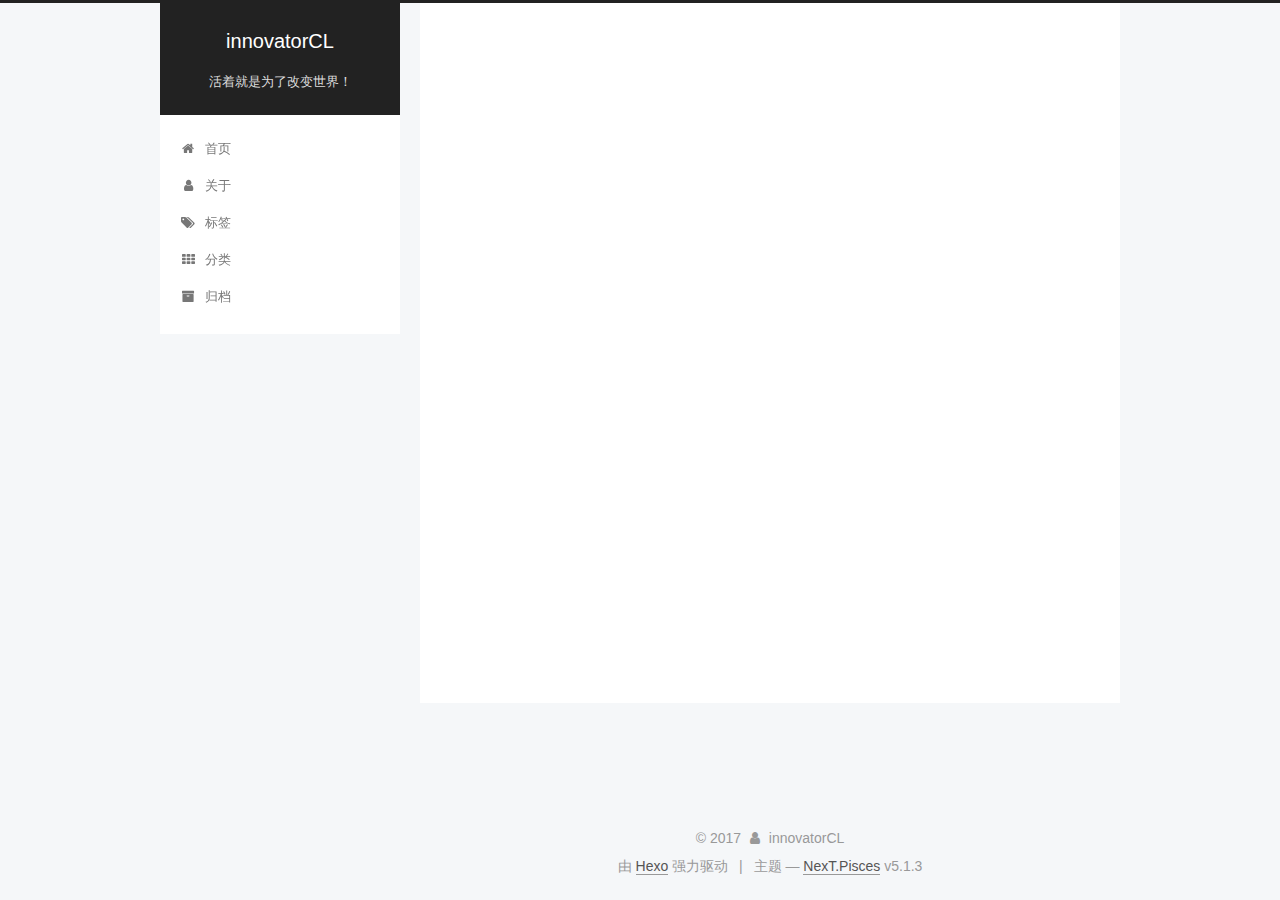
==== about/index.html @ 52b3e1c5 "Site updated: 2017-11-17 21:18:43" ====
<!DOCTYPE html>



  


<html class="theme-next pisces use-motion" lang="zh-Hans">
<head>
  <meta charset="UTF-8"/>
<meta http-equiv="X-UA-Compatible" content="IE=edge" />
<meta name="viewport" content="width=device-width, initial-scale=1, maximum-scale=1"/>
<meta name="theme-color" content="#222">









<meta http-equiv="Cache-Control" content="no-transform" />
<meta http-equiv="Cache-Control" content="no-siteapp" />
















  
  
  <link href="/lib/fancybox/source/jquery.fancybox.css?v=2.1.5" rel="stylesheet" type="text/css" />







<link href="/lib/font-awesome/css/font-awesome.min.css?v=4.6.2" rel="stylesheet" type="text/css" />

<link href="/css/main.css?v=5.1.3" rel="stylesheet" type="text/css" />


  <link rel="apple-touch-icon" sizes="180x180" href="/images/apple-touch-icon-next.png?v=5.1.3">


  <link rel="icon" type="image/png" sizes="32x32" href="/images/favicon-32x32-next.png?v=5.1.3">


  <link rel="icon" type="image/png" sizes="16x16" href="/images/favicon-16x16-next.png?v=5.1.3">


  <link rel="mask-icon" href="/images/logo.svg?v=5.1.3" color="#222">





  <meta name="keywords" content="Android, 创新" />










<meta name="description" content="活着就是为了改变世界！">
<meta property="og:type" content="website">
<meta property="og:title" content="about">
<meta property="og:url" content="http://www.innovatorww.com/about/index.html">
<meta property="og:site_name" content="innovatorCL">
<meta property="og:description" content="活着就是为了改变世界！">
<meta property="og:locale" content="zh-Hans">
<meta property="og:updated_time" content="2017-11-05T03:54:23.713Z">
<meta name="twitter:card" content="summary">
<meta name="twitter:title" content="about">
<meta name="twitter:description" content="活着就是为了改变世界！">



<script type="text/javascript" id="hexo.configurations">
  var NexT = window.NexT || {};
  var CONFIG = {
    root: '/',
    scheme: 'Pisces',
    version: '5.1.3',
    sidebar: {"position":"left","display":"post","offset":12,"b2t":false,"scrollpercent":false,"onmobile":false},
    fancybox: true,
    tabs: true,
    motion: {"enable":true,"async":false,"transition":{"post_block":"fadeIn","post_header":"slideDownIn","post_body":"slideDownIn","coll_header":"slideLeftIn","sidebar":"slideUpIn"}},
    duoshuo: {
      userId: '0',
      author: 'innovatorCL'
    },
    algolia: {
      applicationID: '',
      apiKey: '',
      indexName: '',
      hits: {"per_page":10},
      labels: {"input_placeholder":"Search for Posts","hits_empty":"We didn't find any results for the search: ${query}","hits_stats":"${hits} results found in ${time} ms"}
    }
  };
</script>



  <link rel="canonical" href="http://www.innovatorww.com/about/"/>





  <title>about | innovatorCL</title>
  








</head>

<body itemscope itemtype="http://schema.org/WebPage" lang="zh-Hans">

  
  
    
  

  <div class="container sidebar-position-left page-post-detail">
    <div class="headband"></div>

    <header id="header" class="header" itemscope itemtype="http://schema.org/WPHeader">
      <div class="header-inner"><div class="site-brand-wrapper">
  <div class="site-meta ">
    

    <div class="custom-logo-site-title">
      <a href="/"  class="brand" rel="start">
        <span class="logo-line-before"><i></i></span>
        <span class="site-title">innovatorCL</span>
        <span class="logo-line-after"><i></i></span>
      </a>
    </div>
      
        <p class="site-subtitle">活着就是为了改变世界！</p>
      
  </div>

  <div class="site-nav-toggle">
    <button>
      <span class="btn-bar"></span>
      <span class="btn-bar"></span>
      <span class="btn-bar"></span>
    </button>
  </div>
</div>

<nav class="site-nav">
  

  
    <ul id="menu" class="menu">
      
        
        <li class="menu-item menu-item-home">
          <a href="/" rel="section">
            
              <i class="menu-item-icon fa fa-fw fa-home"></i> <br />
            
            首页
          </a>
        </li>
      
        
        <li class="menu-item menu-item-about">
          <a href="/about/" rel="section">
            
              <i class="menu-item-icon fa fa-fw fa-user"></i> <br />
            
            关于
          </a>
        </li>
      
        
        <li class="menu-item menu-item-tags">
          <a href="/tags/" rel="section">
            
              <i class="menu-item-icon fa fa-fw fa-tags"></i> <br />
            
            标签
          </a>
        </li>
      
        
        <li class="menu-item menu-item-categories">
          <a href="/categories/" rel="section">
            
              <i class="menu-item-icon fa fa-fw fa-th"></i> <br />
            
            分类
          </a>
        </li>
      
        
        <li class="menu-item menu-item-archives">
          <a href="/archives/" rel="section">
            
              <i class="menu-item-icon fa fa-fw fa-archive"></i> <br />
            
            归档
          </a>
        </li>
      

      
    </ul>
  

  
</nav>



 </div>
    </header>

    <main id="main" class="main">
      <div class="main-inner">
        <div class="content-wrap">
          <div id="content" class="content">
            

  <div id="posts" class="posts-expand">
    
    
    
    <div class="post-block page">
      <header class="post-header">

	<h1 class="post-title" itemprop="name headline">about</h1>



</header>

      
      
      
      <div class="post-body">
        
        
          
        
      </div>
      
      
      
    </div>
    
    
    
  </div>


          </div>
          


          

  



        </div>
        
          
  
  <div class="sidebar-toggle">
    <div class="sidebar-toggle-line-wrap">
      <span class="sidebar-toggle-line sidebar-toggle-line-first"></span>
      <span class="sidebar-toggle-line sidebar-toggle-line-middle"></span>
      <span class="sidebar-toggle-line sidebar-toggle-line-last"></span>
    </div>
  </div>

  <aside id="sidebar" class="sidebar">
    
    <div class="sidebar-inner">

      

      

      <section class="site-overview-wrap sidebar-panel sidebar-panel-active">
        <div class="site-overview">
          <div class="site-author motion-element" itemprop="author" itemscope itemtype="http://schema.org/Person">
            
              <img class="site-author-image" itemprop="image"
                src="/uploads/profile/egoist.jpg"
                alt="innovatorCL" />
            
              <p class="site-author-name" itemprop="name">innovatorCL</p>
              <p class="site-description motion-element" itemprop="description">活着就是为了改变世界！</p>
          </div>

          <nav class="site-state motion-element">

            
              <div class="site-state-item site-state-posts">
              
                <a href="/archives/">
              
                  <span class="site-state-item-count">2</span>
                  <span class="site-state-item-name">日志</span>
                </a>
              </div>
            

            
              
              
              <div class="site-state-item site-state-categories">
                <a href="/categories/index.html">
                  <span class="site-state-item-count">2</span>
                  <span class="site-state-item-name">分类</span>
                </a>
              </div>
            

            
              
              
              <div class="site-state-item site-state-tags">
                <a href="/tags/index.html">
                  <span class="site-state-item-count">2</span>
                  <span class="site-state-item-name">标签</span>
                </a>
              </div>
            

          </nav>

          

          <div class="links-of-author motion-element">
            
          </div>

          
          

          
          
            <div class="links-of-blogroll motion-element links-of-blogroll-block">
              <div class="links-of-blogroll-title">
                <i class="fa  fa-fw fa-link"></i>
                简书
              </div>
              <ul class="links-of-blogroll-list">
                
                  <li class="links-of-blogroll-item">
                    <a href="http://www.jianshu.com/u/0a33c9d0f0f2" title="innovatorCL" target="_blank">innovatorCL</a>
                  </li>
                
              </ul>
            </div>
          

          

        </div>
      </section>

      

      

    </div>
  </aside>


        
      </div>
    </main>

    <footer id="footer" class="footer">
      <div class="footer-inner">
        <div class="copyright">&copy; <span itemprop="copyrightYear">2017</span>
  <span class="with-love">
    <i class="fa fa-user"></i>
  </span>
  <span class="author" itemprop="copyrightHolder">innovatorCL</span>

  
</div>


  <div class="powered-by">由 <a class="theme-link" target="_blank" href="https://hexo.io">Hexo</a> 强力驱动</div>



  <span class="post-meta-divider">|</span>



  <div class="theme-info">主题 &mdash; <a class="theme-link" target="_blank" href="https://github.com/iissnan/hexo-theme-next">NexT.Pisces</a> v5.1.3</div>




        







        
      </div>
    </footer>

    
      <div class="back-to-top">
        <i class="fa fa-arrow-up"></i>
        
      </div>
    

    

  </div>

  

<script type="text/javascript">
  if (Object.prototype.toString.call(window.Promise) !== '[object Function]') {
    window.Promise = null;
  }
</script>









  












  
  
    <script type="text/javascript" src="/lib/jquery/index.js?v=2.1.3"></script>
  

  
  
    <script type="text/javascript" src="/lib/fastclick/lib/fastclick.min.js?v=1.0.6"></script>
  

  
  
    <script type="text/javascript" src="/lib/jquery_lazyload/jquery.lazyload.js?v=1.9.7"></script>
  

  
  
    <script type="text/javascript" src="/lib/velocity/velocity.min.js?v=1.2.1"></script>
  

  
  
    <script type="text/javascript" src="/lib/velocity/velocity.ui.min.js?v=1.2.1"></script>
  

  
  
    <script type="text/javascript" src="/lib/fancybox/source/jquery.fancybox.pack.js?v=2.1.5"></script>
  


  


  <script type="text/javascript" src="/js/src/utils.js?v=5.1.3"></script>

  <script type="text/javascript" src="/js/src/motion.js?v=5.1.3"></script>



  
  


  <script type="text/javascript" src="/js/src/affix.js?v=5.1.3"></script>

  <script type="text/javascript" src="/js/src/schemes/pisces.js?v=5.1.3"></script>



  
  <script type="text/javascript" src="/js/src/scrollspy.js?v=5.1.3"></script>
<script type="text/javascript" src="/js/src/post-details.js?v=5.1.3"></script>



  


  <script type="text/javascript" src="/js/src/bootstrap.js?v=5.1.3"></script>



  


  




	





  





  












  





  

  

  

  
  

  

  

  

</body>
</html>
---- css/main.css ----
/* normalize.css v3.0.2 | MIT License | git.io/normalize */
html {
  font-family: sans-serif; /* 1 */
  -ms-text-size-adjust: 100%; /* 2 */
  -webkit-text-size-adjust: 100%; /* 2 */
}
body {
  margin: 0;
}
article,
aside,
details,
figcaption,
figure,
footer,
header,
hgroup,
main,
menu,
nav,
section,
summary {
  display: block;
}
audio,
canvas,
progress,
video {
  display: inline-block; /* 1 */
  vertical-align: baseline; /* 2 */
}
audio:not([controls]) {
  display: none;
  height: 0;
}
[hidden],
template {
  display: none;
}
a {
  background-color: transparent;
}
a:active,
a:hover {
  outline: 0;
}
abbr[title] {
  border-bottom: 1px dotted;
}
b,
strong {
  font-weight: bold;
}
dfn {
  font-style: italic;
}
h1 {
  font-size: 2em;
  margin: 0.67em 0;
}
mark {
  background: #ff0;
  color: #000;
}
small {
  font-size: 80%;
}
sub,
sup {
  font-size: 75%;
  line-height: 0;
  position: relative;
  vertical-align: baseline;
}
sup {
  top: -0.5em;
}
sub {
  bottom: -0.25em;
}
img {
  border: 0;
}
svg:not(:root) {
  overflow: hidden;
}
figure {
  margin: 1em 40px;
}
hr {
  -moz-box-sizing: content-box;
  box-sizing: content-box;
  height: 0;
}
pre {
  overflow: auto;
}
code,
kbd,
pre,
samp {
  font-family: monospace, monospace;
  font-size: 1em;
}
button,
input,
optgroup,
select,
textarea {
  color: inherit; /* 1 */
  font: inherit; /* 2 */
  margin: 0; /* 3 */
}
button {
  overflow: visible;
}
button,
select {
  text-transform: none;
}
button,
html input[type="button"],
input[type="reset"],
input[type="submit"] {
  -webkit-appearance: button; /* 2 */
  cursor: pointer; /* 3 */
}
button[disabled],
html input[disabled] {
  cursor: default;
}
button::-moz-focus-inner,
input::-moz-focus-inner {
  border: 0;
  padding: 0;
}
input {
  line-height: normal;
}
input[type="checkbox"],
input[type="radio"] {
  box-sizing: border-box; /* 1 */
  padding: 0; /* 2 */
}
input[type="number"]::-webkit-inner-spin-button,
input[type="number"]::-webkit-outer-spin-button {
  height: auto;
}
input[type="search"] {
  -webkit-appearance: textfield; /* 1 */
  -moz-box-sizing: content-box;
  -webkit-box-sizing: content-box; /* 2 */
  box-sizing: content-box;
}
input[type="search"]::-webkit-search-cancel-button,
input[type="search"]::-webkit-search-decoration {
  -webkit-appearance: none;
}
fieldset {
  border: 1px solid #c0c0c0;
  margin: 0 2px;
  padding: 0.35em 0.625em 0.75em;
}
legend {
  border: 0; /* 1 */
  padding: 0; /* 2 */
}
textarea {
  overflow: auto;
}
optgroup {
  font-weight: bold;
}
table {
  border-collapse: collapse;
  border-spacing: 0;
}
td,
th {
  padding: 0;
}
::selection {
  background: #262a30;
  color: #fff;
}
body {
  position: relative;
  font-family: 'Lato', "PingFang SC", "Microsoft YaHei", sans-serif;
  font-size: 14px;
  line-height: 2;
  color: #555;
  background: #f5f7f9;
}
@media (max-width: 767px) {
  body {
    padding-right: 0 !important;
  }
}
@media (min-width: 768px) and (max-width: 991px) {
  body {
    padding-right: 0 !important;
  }
}
@media (min-width: 1600px) {
  body {
    font-size: 16px;
  }
}
h1,
h2,
h3,
h4,
h5,
h6 {
  margin: 0;
  padding: 0;
  font-weight: bold;
  line-height: 1.5;
  font-family: 'Lato', "PingFang SC", "Microsoft YaHei", sans-serif;
}
h2,
h3,
h4,
h5,
h6 {
  margin: 20px 0 15px;
}
h1 {
  font-size: 22px;
}
@media (max-width: 767px) {
  h1 {
    font-size: 18px;
  }
}
h2 {
  font-size: 20px;
}
@media (max-width: 767px) {
  h2 {
    font-size: 16px;
  }
}
h3 {
  font-size: 18px;
}
@media (max-width: 767px) {
  h3 {
    font-size: 14px;
  }
}
h4 {
  font-size: 16px;
}
@media (max-width: 767px) {
  h4 {
    font-size: 12px;
  }
}
h5 {
  font-size: 14px;
}
@media (max-width: 767px) {
  h5 {
    font-size: 10px;
  }
}
h6 {
  font-size: 12px;
}
@media (max-width: 767px) {
  h6 {
    font-size: 8px;
  }
}
p {
  margin: 0 0 20px 0;
}
a {
  color: #555;
  text-decoration: none;
  outline: none;
  border-bottom: 1px solid #999;
  word-wrap: break-word;
}
a:hover {
  color: #222;
  border-bottom-color: #222;
}
blockquote {
  margin: 0;
  padding: 0;
}
img {
  display: block;
  margin: auto;
  max-width: 100%;
  height: auto;
}
hr {
  margin: 40px 0;
  height: 3px;
  border: none;
  background-color: #ddd;
  background-image: repeating-linear-gradient(-45deg, #fff, #fff 4px, transparent 4px, transparent 8px);
}
blockquote {
  padding: 0 15px;
  color: #666;
  border-left: 4px solid #ddd;
}
blockquote cite::before {
  content: "-";
  padding: 0 5px;
}
dt {
  font-weight: 700;
}
dd {
  margin: 0;
  padding: 0;
}
kbd {
  border: 1px solid #ccc;
  border-radius: 0.2em;
  box-shadow: 0.1em 0.1em 0.2em rgba(0,0,0,0.1);
  background-color: #f9f9f9;
  font-family: inherit;
  background-image: -webkit-linear-gradient(top, #eee, #fff, #eee);
  padding: 0.1em 0.3em;
  white-space: nowrap;
}
.text-left {
  text-align: left;
}
.text-center {
  text-align: center;
}
.text-right {
  text-align: right;
}
.text-justify {
  text-align: justify;
}
.text-nowrap {
  white-space: nowrap;
}
.text-lowercase {
  text-transform: lowercase;
}
.text-uppercase {
  text-transform: uppercase;
}
.text-capitalize {
  text-transform: capitalize;
}
.center-block {
  display: block;
  margin-left: auto;
  margin-right: auto;
}
.clearfix:before,
.clearfix:after {
  content: " ";
  display: table;
}
.clearfix:after {
  clear: both;
}
.pullquote {
  width: 45%;
}
.pullquote.left {
  float: left;
  margin-left: 5px;
  margin-right: 10px;
}
.pullquote.right {
  float: right;
  margin-left: 10px;
  margin-right: 5px;
}
.affix.affix.affix {
  position: fixed;
}
.translation {
  margin-top: -20px;
  font-size: 14px;
  color: #999;
}
.scrollbar-measure {
  width: 100px;
  height: 100px;
  overflow: scroll;
  position: absolute;
  top: -9999px;
}
.use-motion .motion-element {
  opacity: 0;
}
table {
  margin: 20px 0;
  width: 100%;
  border-collapse: collapse;
  border-spacing: 0;
  border: 1px solid #ddd;
  font-size: 14px;
  table-layout: fixed;
  word-wrap: break-all;
}
table>tbody>tr:nth-of-type(odd) {
  background-color: #f9f9f9;
}
table>tbody>tr:hover {
  background-color: #f5f5f5;
}
caption,
th,
td {
  padding: 8px;
  text-align: left;
  vertical-align: middle;
  font-weight: normal;
}
th,
td {
  border-bottom: 3px solid #ddd;
  border-right: 1px solid #eee;
}
th {
  padding-bottom: 10px;
  font-weight: 700;
}
td {
  border-bottom-width: 1px;
}
html,
body {
  height: 100%;
}
.container {
  position: relative;
  min-height: 100%;
}
.header-inner {
  margin: 0 auto;
  padding: 100px 0 70px;
  width: 700px;
}
@media (min-width: 1600px) {
  .container .header-inner {
    width: 900px;
  }
}
.main {
  padding-bottom: 150px;
}
.main-inner {
  margin: 0 auto;
  width: 700px;
}
@media (min-width: 1600px) {
  .container .main-inner {
    width: 900px;
  }
}
.footer {
  position: absolute;
  left: 0;
  bottom: 0;
  width: 100%;
  min-height: 50px;
}
.footer-inner {
  box-sizing: border-box;
  margin: 20px auto;
  width: 700px;
}
@media (min-width: 1600px) {
  .container .footer-inner {
    width: 900px;
  }
}
pre,
.highlight {
  overflow: auto;
  margin: 20px 0;
  padding: 0;
  font-size: 13px;
  color: #ccc;
  background: #2d2d2d;
  line-height: 1.6;
}
pre,
code {
  font-family: consolas, Menlo, "PingFang SC", "Microsoft YaHei", monospace;
}
code {
  padding: 2px 4px;
  word-wrap: break-word;
  color: #555;
  background: #eee;
  border-radius: 3px;
  font-size: 13px;
}
pre {
  padding: 10px;
}
pre code {
  padding: 0;
  color: #ccc;
  background: none;
  text-shadow: none;
}
.highlight {
  border-radius: 1px;
}
.highlight pre {
  border: none;
  margin: 0;
  padding: 10px 0;
}
.highlight table {
  margin: 0;
  width: auto;
  border: none;
}
.highlight td {
  border: none;
  padding: 0;
}
.highlight figcaption {
  font-size: 1em;
  color: #ccc;
  line-height: 1em;
  margin-bottom: 1em;
}
.highlight figcaption:before,
.highlight figcaption:after {
  content: " ";
  display: table;
}
.highlight figcaption:after {
  clear: both;
}
.highlight figcaption a {
  float: right;
  color: #ccc;
}
.highlight figcaption a:hover {
  border-bottom-color: #ccc;
}
.highlight .gutter pre {
  padding-left: 10px;
  padding-right: 10px;
  color: #999;
  text-align: right;
  background-color: #1b1b1b;
}
.highlight .code pre {
  width: 100%;
  padding-left: 10px;
  padding-right: 10px;
  background-color: #2d2d2d;
}
.highlight .line {
  height: 20px;
}
.gutter {
  -webkit-user-select: none;
  -moz-user-select: none;
  -ms-user-select: none;
  user-select: none;
}
.gist table {
  width: auto;
}
.gist table td {
  border: none;
}
pre .deletion {
  background: #008000;
}
pre .addition {
  background: #800000;
}
pre .meta {
  color: #c9c;
}
pre .comment {
  color: #999;
}
pre .variable,
pre .attribute,
pre .tag,
pre .regexp,
pre .ruby .constant,
pre .xml .tag .title,
pre .xml .pi,
pre .xml .doctype,
pre .html .doctype,
pre .css .id,
pre .css .class,
pre .css .pseudo {
  color: #f2777a;
}
pre .number,
pre .preprocessor,
pre .built_in,
pre .literal,
pre .params,
pre .constant,
pre .command {
  color: #f99157;
}
pre .ruby .class .title,
pre .css .rules .attribute,
pre .string,
pre .value,
pre .inheritance,
pre .header,
pre .ruby .symbol,
pre .xml .cdata,
pre .special,
pre .number,
pre .formula {
  color: #9c9;
}
pre .title,
pre .css .hexcolor {
  color: #6cc;
}
pre .function,
pre .python .decorator,
pre .python .title,
pre .ruby .function .title,
pre .ruby .title .keyword,
pre .perl .sub,
pre .javascript .title,
pre .coffeescript .title {
  color: #69c;
}
pre .keyword,
pre .javascript .function {
  color: #c9c;
}
.full-image.full-image.full-image {
  border: none;
  max-width: 100%;
  width: auto;
  margin: 20px auto;
}
@media (min-width: 992px) {
  .full-image.full-image.full-image {
    max-width: none;
    width: 118%;
    margin: 0 -9%;
  }
}
.blockquote-center,
.page-home .post-type-quote blockquote,
.page-post-detail .post-type-quote blockquote {
  position: relative;
  margin: 40px 0;
  padding: 0;
  border-left: none;
  text-align: center;
}
.blockquote-center::before,
.page-home .post-type-quote blockquote::before,
.page-post-detail .post-type-quote blockquote::before,
.blockquote-center::after,
.page-home .post-type-quote blockquote::after,
.page-post-detail .post-type-quote blockquote::after {
  position: absolute;
  content: ' ';
  display: block;
  width: 100%;
  height: 24px;
  opacity: 0.2;
  background-repeat: no-repeat;
  background-position: 0 -6px;
  background-size: 22px 22px;
}
.blockquote-center::before,
.page-home .post-type-quote blockquote::before,
.page-post-detail .post-type-quote blockquote::before {
  top: -20px;
  background-image: url("../images/quote-l.svg");
  border-top: 1px solid #ccc;
}
.blockquote-center::after,
.page-home .post-type-quote blockquote::after,
.page-post-detail .post-type-quote blockquote::after {
  bottom: -20px;
  background-image: url("../images/quote-r.svg");
  border-bottom: 1px solid #ccc;
  background-position: 100% 8px;
}
.blockquote-center p,
.page-home .post-type-quote blockquote p,
.page-post-detail .post-type-quote blockquote p,
.blockquote-center div,
.page-home .post-type-quote blockquote div,
.page-post-detail .post-type-quote blockquote div {
  text-align: center;
}
.post .post-body .group-picture img {
  box-sizing: border-box;
  padding: 0 3px;
  border: none;
}
.post .group-picture-row {
  overflow: hidden;
  margin-top: 6px;
}
.post .group-picture-row:first-child {
  margin-top: 0;
}
.post .group-picture-column {
  float: left;
}
.page-post-detail .post-body .group-picture-column {
  float: none;
  margin-top: 10px;
  width: auto !important;
}
.page-post-detail .post-body .group-picture-column img {
  margin: 0 auto;
}
.page-archive .group-picture-container {
  overflow: hidden;
}
.page-archive .group-picture-row {
  float: left;
}
.page-archive .group-picture-row:first-child {
  margin-top: 6px;
}
.page-archive .group-picture-column {
  max-width: 150px;
  max-height: 150px;
}
.post-body .note {
  position: relative;
  padding: 15px;
  margin-bottom: 20px;
  border: 1px solid #eee;
  border-left-width: 5px;
  border-radius: 3px;
}
.post-body .note h2,
.post-body .note h3,
.post-body .note h4,
.post-body .note h5,
.post-body .note h6 {
  margin-top: 0;
  margin-bottom: 0;
  border-bottom: initial;
  padding-top: 0 !important;
}
.post-body .note p:first-child,
.post-body .note ul:first-child,
.post-body .note ol:first-child,
.post-body .note table:first-child,
.post-body .note pre:first-child,
.post-body .note blockquote:first-child {
  margin-top: 0;
}
.post-body .note p:last-child,
.post-body .note ul:last-child,
.post-body .note ol:last-child,
.post-body .note table:last-child,
.post-body .note pre:last-child,
.post-body .note blockquote:last-child {
  margin-bottom: 0;
}
.post-body .note.default {
  border-left-color: #777;
}
.post-body .note.default h2,
.post-body .note.default h3,
.post-body .note.default h4,
.post-body .note.default h5,
.post-body .note.default h6 {
  color: #777;
}
.post-body .note.primary {
  border-left-color: #6f42c1;
}
.post-body .note.primary h2,
.post-body .note.primary h3,
.post-body .note.primary h4,
.post-body .note.primary h5,
.post-body .note.primary h6 {
  color: #6f42c1;
}
.post-body .note.info {
  border-left-color: #428bca;
}
.post-body .note.info h2,
.post-body .note.info h3,
.post-body .note.info h4,
.post-body .note.info h5,
.post-body .note.info h6 {
  color: #428bca;
}
.post-body .note.success {
  border-left-color: #5cb85c;
}
.post-body .note.success h2,
.post-body .note.success h3,
.post-body .note.success h4,
.post-body .note.success h5,
.post-body .note.success h6 {
  color: #5cb85c;
}
.post-body .note.warning {
  border-left-color: #f0ad4e;
}
.post-body .note.warning h2,
.post-body .note.warning h3,
.post-body .note.warning h4,
.post-body .note.warning h5,
.post-body .note.warning h6 {
  color: #f0ad4e;
}
.post-body .note.danger {
  border-left-color: #d9534f;
}
.post-body .note.danger h2,
.post-body .note.danger h3,
.post-body .note.danger h4,
.post-body .note.danger h5,
.post-body .note.danger h6 {
  color: #d9534f;
}
.post-body .label {
  display: inline;
  padding: 0 2px;
  white-space: nowrap;
}
.post-body .label.default {
  background-color: #f0f0f0;
}
.post-body .label.primary {
  background-color: #efe6f7;
}
.post-body .label.info {
  background-color: #e5f2f8;
}
.post-body .label.success {
  background-color: #e7f4e9;
}
.post-body .label.warning {
  background-color: #fcf6e1;
}
.post-body .label.danger {
  background-color: #fae8eb;
}
.post-body .tabs {
  position: relative;
  display: block;
  margin-bottom: 20px;
  padding-top: 10px;
}
.post-body .tabs ul.nav-tabs {
  margin: 0;
  padding: 0;
  display: flex;
  margin-bottom: -1px;
}
@media (max-width: 413px) {
  .post-body .tabs ul.nav-tabs {
    display: block;
    margin-bottom: 5px;
  }
}
.post-body .tabs ul.nav-tabs li.tab {
  list-style-type: none !important;
  margin: 0 0.25em 0 0;
  border-top: 3px solid transparent;
  border-left: 1px solid transparent;
  border-right: 1px solid transparent;
}
@media (max-width: 413px) {
  .post-body .tabs ul.nav-tabs li.tab {
    margin: initial;
    border-top: 1px solid transparent;
    border-left: 3px solid transparent;
    border-right: 1px solid transparent;
    border-bottom: 1px solid transparent;
  }
}
.post-body .tabs ul.nav-tabs li.tab a {
  outline: 0;
  border-bottom: initial;
  display: block;
  line-height: 1.8em;
  padding: 0.25em 0.75em;
  transition-duration: 0.2s;
  transition-timing-function: ease-out;
  transition-delay: 0s;
}
.post-body .tabs ul.nav-tabs li.tab a i {
  width: 1.285714285714286em;
}
.post-body .tabs ul.nav-tabs li.tab.active {
  border-top: 3px solid #fc6423;
  border-left: 1px solid #ddd;
  border-right: 1px solid #ddd;
  background-color: #fff;
}
@media (max-width: 413px) {
  .post-body .tabs ul.nav-tabs li.tab.active {
    border-top: 1px solid #ddd;
    border-left: 3px solid #fc6423;
    border-right: 1px solid #ddd;
    border-bottom: 1px solid #ddd;
  }
}
.post-body .tabs ul.nav-tabs li.tab.active a {
  cursor: default;
  color: #555;
}
.post-body .tabs .tab-content {
  background-color: #fff;
}
.post-body .tabs .tab-content .tab-pane {
  border: 1px solid #ddd;
  padding: 20px 20px 0 20px;
}
.post-body .tabs .tab-content .tab-pane:not(.active) {
  display: none !important;
}
.post-body .tabs .tab-content .tab-pane.active {
  display: block !important;
}
.btn {
  display: inline-block;
  padding: 0 20px;
  font-size: 14px;
  color: #555;
  background: #fff;
  border: 2px solid #555;
  text-decoration: none;
  border-radius: 2px;
  transition-property: background-color;
  transition-duration: 0.2s;
  transition-timing-function: ease-in-out;
  transition-delay: 0s;
  line-height: 2;
}
.btn:hover {
  border-color: #222;
  color: #fff;
  background: #222;
}
.btn +.btn {
  margin: 0 0 8px 8px;
}
.btn .fa-fw {
  width: 1.285714285714286em;
  text-align: left;
}
.btn-bar {
  display: block;
  width: 22px;
  height: 2px;
  background: #555;
  border-radius: 1px;
}
.btn-bar+.btn-bar {
  margin-top: 4px;
}
.pagination {
  margin: 120px 0 40px;
  text-align: center;
  border-top: 1px solid #eee;
}
.page-number-basic,
.pagination .prev,
.pagination .next,
.pagination .page-number,
.pagination .space {
  display: inline-block;
  position: relative;
  top: -1px;
  margin: 0 10px;
  padding: 0 11px;
}
@media (max-width: 767px) {
  .page-number-basic,
  .pagination .prev,
  .pagination .next,
  .pagination .page-number,
  .pagination .space {
    margin: 0 5px;
  }
}
.pagination .prev,
.pagination .next,
.pagination .page-number {
  border-bottom: 0;
  border-top: 1px solid #eee;
  transition-property: border-color;
  transition-duration: 0.2s;
  transition-timing-function: ease-in-out;
  transition-delay: 0s;
}
.pagination .prev:hover,
.pagination .next:hover,
.pagination .page-number:hover {
  border-top-color: #222;
}
.pagination .space {
  padding: 0;
  margin: 0;
}
.pagination .prev {
  margin-left: 0;
}
.pagination .next {
  margin-right: 0;
}
.pagination .page-number.current {
  color: #fff;
  background: #ccc;
  border-top-color: #ccc;
}
@media (max-width: 767px) {
  .pagination {
    border-top: none;
  }
  .pagination .prev,
  .pagination .next,
  .pagination .page-number {
    margin-bottom: 10px;
    border-top: 0;
    border-bottom: 1px solid #eee;
    padding: 0 10px;
  }
  .pagination .prev:hover,
  .pagination .next:hover,
  .pagination .page-number:hover {
    border-bottom-color: #222;
  }
}
.comments {
  margin: 60px 20px 0;
}
.tag-cloud {
  text-align: center;
}
.tag-cloud a {
  display: inline-block;
  margin: 10px;
}
.back-to-top {
  box-sizing: border-box;
  position: fixed;
  bottom: -100px;
  right: 30px;
  z-index: 1050;
  padding: 0 6px;
  width: 24px;
  background: #222;
  font-size: 12px;
  opacity: 0.6;
  color: #fff;
  cursor: pointer;
  text-align: center;
  -webkit-transform: translateZ(0);
  transition-property: bottom;
  transition-duration: 0.2s;
  transition-timing-function: ease-in-out;
  transition-delay: 0s;
}
@media (min-width: 768px) and (max-width: 991px) {
  .back-to-top {
    display: none !important;
  }
}
@media (max-width: 767px) {
  .back-to-top {
    display: none !important;
  }
}
.back-to-top.back-to-top-on {
  bottom: 30px;
}
.header {
  background: transparent;
}
.header-inner {
  position: relative;
}
.headband {
  height: 3px;
  background: #222;
}
.site-meta {
  margin: 0;
  text-align: center;
}
@media (max-width: 767px) {
  .site-meta {
    text-align: center;
  }
}
.brand {
  position: relative;
  display: inline-block;
  padding: 0 40px;
  color: #fff;
  background: #222;
  border-bottom: none;
}
.brand:hover {
  color: #fff;
}
.logo {
  display: inline-block;
  margin-right: 5px;
  line-height: 36px;
  vertical-align: top;
}
.site-title {
  display: inline-block;
  vertical-align: top;
  line-height: 36px;
  font-size: 20px;
  font-weight: normal;
  font-family: 'Lato', "PingFang SC", "Microsoft YaHei", sans-serif;
}
.site-subtitle {
  margin-top: 10px;
  font-size: 13px;
  color: #ddd;
}
.use-motion .brand {
  opacity: 0;
}
.use-motion .logo,
.use-motion .site-title,
.use-motion .site-subtitle {
  opacity: 0;
  position: relative;
  top: -10px;
}
.site-nav-toggle {
  display: none;
  position: absolute;
  top: 10px;
  left: 10px;
}
@media (max-width: 767px) {
  .site-nav-toggle {
    display: block;
  }
}
.site-nav-toggle button {
  margin-top: 2px;
  padding: 9px 10px;
  background: transparent;
  border: none;
}
@media (max-width: 767px) {
  .site-nav {
    display: none;
    margin: 0 -10px;
    padding: 0 10px;
    clear: both;
    border-top: 1px solid #ddd;
  }
}
@media (min-width: 768px) and (max-width: 991px) {
  .site-nav {
    display: block !important;
  }
}
@media (min-width: 992px) {
  .site-nav {
    display: block !important;
  }
}
.menu {
  margin-top: 20px;
  padding-left: 0;
  text-align: center;
}
.menu .menu-item {
  display: inline-block;
  margin: 0 10px;
  list-style: none;
}
@media screen and (max-width: 767px) {
  .menu .menu-item {
    margin-top: 10px;
  }
}
.menu .menu-item a {
  display: block;
  font-size: 13px;
  line-height: inherit;
  border-bottom: 1px solid transparent;
  transition-property: border-color;
  transition-duration: 0.2s;
  transition-timing-function: ease-in-out;
  transition-delay: 0s;
}
.menu .menu-item a:hover,
.menu-item-active a {
  border-bottom-color: #222;
}
.menu .menu-item .fa {
  margin-right: 5px;
}
.use-motion .menu-item {
  opacity: 0;
}
.post-body {
  font-family: 'Lato', "PingFang SC", "Microsoft YaHei", sans-serif;
}
@media (max-width: 767px) {
  .post-body {
    word-break: break-word;
  }
}
.post-body .fancybox img {
  display: block !important;
  margin: 0 auto;
  cursor: pointer;
  cursor: zoom-in;
  cursor: -webkit-zoom-in;
}
.post-body .image-caption,
.post-body .figure .caption {
  margin: -20px auto 15px;
  text-align: center;
  font-size: 14px;
  color: #999;
  font-weight: bold;
  line-height: 1;
}
.post-sticky-flag {
  display: inline-block;
  font-size: 16px;
  -ms-transform: rotate(30deg);
  -webkit-transform: rotate(30deg);
  -moz-transform: rotate(30deg);
  -ms-transform: rotate(30deg);
  -o-transform: rotate(30deg);
  transform: rotate(30deg);
}
.use-motion .post-block,
.use-motion .pagination,
.use-motion .comments {
  opacity: 0;
}
.use-motion .post-header {
  opacity: 0;
}
.use-motion .post-body {
  opacity: 0;
}
.use-motion .collection-title {
  opacity: 0;
}
.posts-expand {
  padding-top: 40px;
}
@media (max-width: 767px) {
  .posts-expand {
    margin: 0 20px;
  }
  .post-body pre .gutter pre {
    padding-right: 10px;
  }
  .post-body .highlight {
    margin-left: 0px;
    margin-right: 0px;
    padding: 0;
  }
  .post-body .highlight .gutter pre {
    padding-right: 10px;
  }
}
@media (min-width: 992px) {
  .posts-expand .post-body {
    text-align: justify;
  }
}
.posts-expand .post-body h2,
.posts-expand .post-body h3,
.posts-expand .post-body h4,
.posts-expand .post-body h5,
.posts-expand .post-body h6 {
  padding-top: 10px;
}
.posts-expand .post-body h2 .header-anchor,
.posts-expand .post-body h3 .header-anchor,
.posts-expand .post-body h4 .header-anchor,
.posts-expand .post-body h5 .header-anchor,
.posts-expand .post-body h6 .header-anchor {
  float: right;
  margin-left: 10px;
  color: #ccc;
  border-bottom-style: none;
  visibility: hidden;
}
.posts-expand .post-body h2 .header-anchor:hover,
.posts-expand .post-body h3 .header-anchor:hover,
.posts-expand .post-body h4 .header-anchor:hover,
.posts-expand .post-body h5 .header-anchor:hover,
.posts-expand .post-body h6 .header-anchor:hover {
  color: inherit;
}
.posts-expand .post-body h2:hover .header-anchor,
.posts-expand .post-body h3:hover .header-anchor,
.posts-expand .post-body h4:hover .header-anchor,
.posts-expand .post-body h5:hover .header-anchor,
.posts-expand .post-body h6:hover .header-anchor {
  visibility: visible;
}
.posts-expand .post-body ul li {
  list-style: circle;
}
.posts-expand .post-body img {
  box-sizing: border-box;
  margin: auto;
  padding: 3px;
  border: 1px solid #ddd;
}
.posts-expand .post-body .fancybox img {
  margin: 0 auto 25px;
}
@media (max-width: 767px) {
  .posts-collapse {
    margin: 0 20px;
  }
  .posts-collapse .post-title,
  .posts-collapse .post-meta {
    display: block;
    width: auto;
    text-align: left;
  }
}
.posts-collapse {
  position: relative;
  z-index: 1010;
  margin-left: 55px;
}
.posts-collapse::after {
  content: " ";
  position: absolute;
  top: 20px;
  left: 0;
  margin-left: -2px;
  width: 4px;
  height: 100%;
  background: #f5f5f5;
  z-index: -1;
}
@media (max-width: 767px) {
  .posts-collapse {
    margin: 0 20px;
  }
}
.posts-collapse .collection-title {
  position: relative;
  margin: 60px 0;
}
.posts-collapse .collection-title h1,
.posts-collapse .collection-title h2 {
  margin-left: 20px;
}
.posts-collapse .collection-title small {
  color: #bbb;
  margin-left: 5px;
}
.posts-collapse .collection-title::before {
  content: " ";
  position: absolute;
  left: 0;
  top: 50%;
  margin-left: -4px;
  margin-top: -4px;
  width: 8px;
  height: 8px;
  background: #bbb;
  border-radius: 50%;
}
.posts-collapse .post {
  margin: 30px 0;
}
.posts-collapse .post-header {
  position: relative;
  transition-duration: 0.2s;
  transition-timing-function: ease-in-out;
  transition-delay: 0s;
  transition-property: border;
  border-bottom: 1px dashed #ccc;
}
.posts-collapse .post-header::before {
  content: " ";
  position: absolute;
  left: 0;
  top: 12px;
  width: 6px;
  height: 6px;
  margin-left: -4px;
  background: #bbb;
  border-radius: 50%;
  border: 1px solid #fff;
  transition-duration: 0.2s;
  transition-timing-function: ease-in-out;
  transition-delay: 0s;
  transition-property: background;
}
.posts-collapse .post-header:hover {
  border-bottom-color: #666;
}
.posts-collapse .post-header:hover::before {
  background: #222;
}
.posts-collapse .post-meta {
  position: absolute;
  font-size: 12px;
  left: 20px;
  top: 5px;
}
.posts-collapse .post-comments-count {
  display: none;
}
.posts-collapse .post-title {
  margin-left: 60px;
  font-size: 16px;
  font-weight: normal;
  line-height: inherit;
}
.posts-collapse .post-title::after {
  margin-left: 3px;
  opacity: 0.6;
}
.posts-collapse .post-title a {
  color: #666;
  border-bottom: none;
}
.page-home .post-type-quote .post-header,
.page-post-detail .post-type-quote .post-header,
.page-home .post-type-quote .post-tags,
.page-post-detail .post-type-quote .post-tags {
  display: none;
}
.posts-expand .post-title {
  text-align: center;
  word-break: break-word;
  font-weight: 400;
}
.posts-expand .post-title-link {
  display: inline-block;
  position: relative;
  color: #555;
  border-bottom: none;
  line-height: 1.2;
  vertical-align: top;
}
.posts-expand .post-title-link::before {
  content: "";
  position: absolute;
  width: 100%;
  height: 2px;
  bottom: 0;
  left: 0;
  background-color: #000;
  visibility: hidden;
  -webkit-transform: scaleX(0);
  -moz-transform: scaleX(0);
  -ms-transform: scaleX(0);
  -o-transform: scaleX(0);
  transform: scaleX(0);
  transition-duration: 0.2s;
  transition-timing-function: ease-in-out;
  transition-delay: 0s;
}
.posts-expand .post-title-link:hover::before {
  visibility: visible;
  -webkit-transform: scaleX(1);
  -moz-transform: scaleX(1);
  -ms-transform: scaleX(1);
  -o-transform: scaleX(1);
  transform: scaleX(1);
}
.posts-expand .post-title-link .fa {
  font-size: 16px;
}
.posts-expand .post-meta {
  margin: 3px 0 60px 0;
  color: #999;
  font-family: 'Lato', "PingFang SC", "Microsoft YaHei", sans-serif;
  font-size: 12px;
  text-align: center;
}
.posts-expand .post-meta .post-category-list {
  display: inline-block;
  margin: 0;
  padding: 3px;
}
.posts-expand .post-meta .post-category-list-link {
  color: #999;
}
.posts-expand .post-meta .post-description {
  font-size: 14px;
  margin-top: 2px;
}
.post-meta-divider {
  margin: 0 0.5em;
}
.post-meta-item-icon {
  margin-right: 3px;
}
@media (min-width: 768px) and (max-width: 991px) {
  .post-meta-item-icon {
    display: inline-block;
  }
}
@media (max-width: 767px) {
  .post-meta-item-icon {
    display: inline-block;
  }
}
@media (min-width: 768px) and (max-width: 991px) {
  .post-meta-item-text {
    display: none;
  }
}
@media (max-width: 767px) {
  .post-meta-item-text {
    display: none;
  }
}
@media (max-width: 767px) {
  .posts-expand .post-comments-count {
    display: none;
  }
}
.post-button {
  margin-top: 40px;
}
.posts-expand .post-tags {
  margin-top: 40px;
  text-align: center;
}
.posts-expand .post-tags a {
  display: inline-block;
  margin-right: 10px;
  font-size: 13px;
}
.post-nav {
  display: table;
  margin-top: 15px;
  width: 100%;
  border-top: 1px solid #eee;
}
.post-nav-divider {
  display: table-cell;
  width: 10%;
}
.post-nav-item {
  display: table-cell;
  padding: 10px 0 0 0;
  width: 45%;
  vertical-align: top;
}
.post-nav-item a {
  position: relative;
  display: block;
  line-height: 25px;
  font-size: 14px;
  color: #555;
  border-bottom: none;
}
.post-nav-item a:hover {
  color: #222;
  border-bottom: none;
}
.post-nav-item a:active {
  top: 2px;
}
.post-nav-item .fa {
  position: absolute;
  top: 8px;
  left: 0;
  font-size: 12px;
}
.post-nav-next a {
  padding-left: 15px;
}
.post-nav-prev {
  text-align: right;
}
.post-nav-prev a {
  padding-right: 15px;
}
.post-nav-prev .fa {
  right: 0;
  left: auto;
}
.posts-expand .post-eof {
  display: block;
  margin: 80px auto 60px;
  width: 8%;
  height: 1px;
  background: #ccc;
  text-align: center;
}
.post:last-child .post-eof.post-eof.post-eof {
  display: none;
}
.post-gallery {
  display: table;
  table-layout: fixed;
  width: 100%;
  border-collapse: separate;
}
.post-gallery-row {
  display: table-row;
}
.post-gallery .post-gallery-img {
  display: table-cell;
  text-align: center;
  vertical-align: middle;
  border: none;
}
.post-gallery .post-gallery-img img {
  max-width: 100%;
  max-height: 100%;
  border: none;
}
.fancybox-close,
.fancybox-close:hover {
  border: none;
}
#rewardButton {
  cursor: pointer;
  border: 0;
  outline: 0;
  border-radius: 5px;
  padding: 0;
  margin: 0;
  letter-spacing: normal;
  text-transform: none;
  text-indent: 0px;
  text-shadow: none;
}
#rewardButton span {
  display: inline-block;
  width: 80px;
  height: 35px;
  border-radius: 5px;
  color: #fff;
  font-weight: 400;
  font-style: normal;
  font-variant: normal;
  font-stretch: normal;
  font-size: 18px;
  font-family: "Microsoft Yahei";
  background: #f44336;
}
#rewardButton span:hover {
  background: #f7877f;
}
#QR {
  padding-top: 20px;
}
#QR a {
  border: 0;
}
#QR img {
  width: 180px;
  max-width: 100%;
  display: inline-block;
  margin: 0.8em 2em 0 2em;
}
#wechat:hover p {
  animation: roll 0.1s infinite linear;
  -webkit-animation: roll 0.1s infinite linear;
  -moz-animation: roll 0.1s infinite linear;
}
#alipay:hover p {
  animation: roll 0.1s infinite linear;
  -webkit-animation: roll 0.1s infinite linear;
  -moz-animation: roll 0.1s infinite linear;
}
#bitcoin:hover p {
  animation: roll 0.1s infinite linear;
  -webkit-animation: roll 0.1s infinite linear;
  -moz-animation: roll 0.1s infinite linear;
}
@-moz-keyframes roll {
  from {
    -webkit-transform: rotateZ(30deg);
    -moz-transform: rotateZ(30deg);
    -ms-transform: rotateZ(30deg);
    -o-transform: rotateZ(30deg);
    transform: rotateZ(30deg);
  }
  to {
    -webkit-transform: rotateZ(-30deg);
    -moz-transform: rotateZ(-30deg);
    -ms-transform: rotateZ(-30deg);
    -o-transform: rotateZ(-30deg);
    transform: rotateZ(-30deg);
  }
}
@-webkit-keyframes roll {
  from {
    -webkit-transform: rotateZ(30deg);
    -moz-transform: rotateZ(30deg);
    -ms-transform: rotateZ(30deg);
    -o-transform: rotateZ(30deg);
    transform: rotateZ(30deg);
  }
  to {
    -webkit-transform: rotateZ(-30deg);
    -moz-transform: rotateZ(-30deg);
    -ms-transform: rotateZ(-30deg);
    -o-transform: rotateZ(-30deg);
    transform: rotateZ(-30deg);
  }
}
@-o-keyframes roll {
  from {
    -webkit-transform: rotateZ(30deg);
    -moz-transform: rotateZ(30deg);
    -ms-transform: rotateZ(30deg);
    -o-transform: rotateZ(30deg);
    transform: rotateZ(30deg);
  }
  to {
    -webkit-transform: rotateZ(-30deg);
    -moz-transform: rotateZ(-30deg);
    -ms-transform: rotateZ(-30deg);
    -o-transform: rotateZ(-30deg);
    transform: rotateZ(-30deg);
  }
}
@keyframes roll {
  from {
    -webkit-transform: rotateZ(30deg);
    -moz-transform: rotateZ(30deg);
    -ms-transform: rotateZ(30deg);
    -o-transform: rotateZ(30deg);
    transform: rotateZ(30deg);
  }
  to {
    -webkit-transform: rotateZ(-30deg);
    -moz-transform: rotateZ(-30deg);
    -ms-transform: rotateZ(-30deg);
    -o-transform: rotateZ(-30deg);
    transform: rotateZ(-30deg);
  }
}
.rtl.post-body p,
.rtl.post-body a,
.rtl.post-body h1,
.rtl.post-body h2,
.rtl.post-body h3,
.rtl.post-body h4,
.rtl.post-body h5,
.rtl.post-body h6,
.rtl.post-body li,
.rtl.post-body ul,
.rtl.post-body ol {
  direction: rtl;
  font-family: UKIJ Ekran;
}
.rtl.post-title {
  font-family: UKIJ Ekran;
}
.sidebar {
  position: fixed;
  right: 0;
  top: 0;
  bottom: 0;
  width: 0;
  z-index: 1040;
  box-shadow: inset 0 2px 6px #000;
  background: #222;
  -webkit-transform: translateZ(0);
}
.sidebar a {
  color: #999;
  border-bottom-color: #555;
}
.sidebar a:hover {
  color: #eee;
}
@media (min-width: 768px) and (max-width: 991px) {
  .sidebar {
    display: none !important;
  }
}
@media (max-width: 767px) {
  .sidebar {
    display: none !important;
  }
}
.sidebar-inner {
  position: relative;
  padding: 20px 10px;
  color: #999;
  text-align: center;
}
.site-overview-wrap {
  overflow: hidden;
}
.site-overview {
  overflow-y: auto;
  overflow-x: hidden;
}
.sidebar-toggle {
  position: fixed;
  right: 30px;
  bottom: 45px;
  width: 14px;
  height: 14px;
  padding: 5px;
  background: #222;
  line-height: 0;
  z-index: 1050;
  cursor: pointer;
  -webkit-transform: translateZ(0);
}
@media (min-width: 768px) and (max-width: 991px) {
  .sidebar-toggle {
    display: none !important;
  }
}
@media (max-width: 767px) {
  .sidebar-toggle {
    display: none !important;
  }
}
.sidebar-toggle-line {
  position: relative;
  display: inline-block;
  vertical-align: top;
  height: 2px;
  width: 100%;
  background: #fff;
  margin-top: 3px;
}
.sidebar-toggle-line:first-child {
  margin-top: 0;
}
.site-author-image {
  display: block;
  margin: 0 auto;
  padding: 2px;
  max-width: 120px;
  height: auto;
  border: 1px solid #eee;
}
.site-author-name {
  margin: 0;
  text-align: center;
  color: #222;
  font-weight: 600;
}
.site-description {
  margin-top: 0;
  text-align: center;
  font-size: 13px;
  color: #999;
}
.site-state {
  overflow: hidden;
  line-height: 1.4;
  white-space: nowrap;
  text-align: center;
}
.site-state-item {
  display: inline-block;
  padding: 0 15px;
  border-left: 1px solid #eee;
}
.site-state-item:first-child {
  border-left: none;
}
.site-state-item a {
  border-bottom: none;
}
.site-state-item-count {
  display: block;
  text-align: center;
  color: inherit;
  font-weight: 600;
  font-size: 16px;
}
.site-state-item-name {
  font-size: 13px;
  color: #999;
}
.feed-link {
  margin-top: 20px;
}
.feed-link a {
  display: inline-block;
  padding: 0 15px;
  color: #fc6423;
  border: 1px solid #fc6423;
  border-radius: 4px;
}
.feed-link a i {
  color: #fc6423;
  font-size: 14px;
}
.feed-link a:hover {
  color: #fff;
  background: #fc6423;
}
.feed-link a:hover i {
  color: #fff;
}
.links-of-author {
  margin-top: 20px;
}
.links-of-author a {
  display: inline-block;
  vertical-align: middle;
  margin-right: 10px;
  margin-bottom: 10px;
  border-bottom-color: #555;
  font-size: 13px;
}
.links-of-author a:before {
  display: inline-block;
  vertical-align: middle;
  margin-right: 3px;
  content: " ";
  width: 4px;
  height: 4px;
  border-radius: 50%;
  background: #220321;
}
.links-of-blogroll {
  font-size: 13px;
}
.links-of-blogroll-title {
  margin-top: 20px;
  font-size: 14px;
  font-weight: 600;
}
.links-of-blogroll-list {
  margin: 0;
  padding: 0;
  list-style: none;
}
.links-of-blogroll-item {
  padding: 2px 10px;
}
.links-of-blogroll-item a {
  max-width: 280px;
  box-sizing: border-box;
  display: inline-block;
  overflow: hidden;
  white-space: nowrap;
  text-overflow: ellipsis;
}
.sidebar-nav {
  margin: 0 0 20px;
  padding-left: 0;
}
.sidebar-nav li {
  display: inline-block;
  cursor: pointer;
  border-bottom: 1px solid transparent;
  font-size: 14px;
  color: #555;
}
.sidebar-nav li:hover {
  color: #fc6423;
}
.page-post-detail .sidebar-nav-toc {
  padding: 0 5px;
}
.page-post-detail .sidebar-nav-overview {
  margin-left: 10px;
}
.sidebar-nav .sidebar-nav-active {
  color: #fc6423;
  border-bottom-color: #fc6423;
}
.sidebar-nav .sidebar-nav-active:hover {
  color: #fc6423;
}
.sidebar-panel {
  display: none;
}
.sidebar-panel-active {
  display: block;
}
.post-toc-empty {
  font-size: 14px;
  color: #666;
}
.post-toc-wrap {
  overflow: hidden;
}
.post-toc {
  overflow: auto;
}
.post-toc ol {
  margin: 0;
  padding: 0 2px 5px 10px;
  text-align: left;
  list-style: none;
  font-size: 14px;
}
.post-toc ol > ol {
  padding-left: 0;
}
.post-toc ol a {
  transition-duration: 0.2s;
  transition-timing-function: ease-in-out;
  transition-delay: 0s;
  transition-property: all;
  color: #666;
  border-bottom-color: #ccc;
}
.post-toc ol a:hover {
  color: #000;
  border-bottom-color: #000;
}
.post-toc .nav-item {
  overflow: hidden;
  text-overflow: ellipsis;
  white-space: nowrap;
  line-height: 1.8;
}
.post-toc .nav .nav-child {
  display: none;
}
.post-toc .nav .active > .nav-child {
  display: block;
}
.post-toc .nav .active-current > .nav-child {
  display: block;
}
.post-toc .nav .active-current > .nav-child > .nav-item {
  display: block;
}
.post-toc .nav .active > a {
  color: #fc6423;
  border-bottom-color: #fc6423;
}
.post-toc .nav .active-current > a {
  color: #fc6423;
}
.post-toc .nav .active-current > a:hover {
  color: #fc6423;
}
.footer {
  font-size: 14px;
  color: #999;
}
.footer img {
  border: none;
}
.footer-inner {
  text-align: center;
}
.with-love {
  display: inline-block;
  margin: 0 5px;
}
.powered-by,
.theme-info {
  display: inline-block;
}
.cc-license {
  margin-top: 10px;
  text-align: center;
}
.cc-license .cc-opacity {
  opacity: 0.7;
  border-bottom: none;
}
.cc-license .cc-opacity:hover {
  opacity: 0.9;
}
.cc-license img {
  display: inline-block;
}
.theme-next #ds-thread #ds-reset {
  color: #555;
}
.theme-next #ds-thread #ds-reset .ds-replybox {
  margin-bottom: 30px;
}
.theme-next #ds-thread #ds-reset .ds-replybox .ds-avatar,
.theme-next #ds-reset .ds-avatar img {
  box-shadow: none;
}
.theme-next #ds-thread #ds-reset .ds-textarea-wrapper {
  border-color: #c7d4e1;
  background: none;
  border-top-right-radius: 3px;
  border-top-left-radius: 3px;
}
.theme-next #ds-thread #ds-reset .ds-textarea-wrapper textarea {
  height: 60px;
}
.theme-next #ds-reset .ds-rounded-top {
  border-radius: 0;
}
.theme-next #ds-thread #ds-reset .ds-post-toolbar {
  box-sizing: border-box;
  border: 1px solid #c7d4e1;
  background: #f6f8fa;
}
.theme-next #ds-thread #ds-reset .ds-post-options {
  height: 40px;
  border: none;
  background: none;
}
.theme-next #ds-thread #ds-reset .ds-toolbar-buttons {
  top: 11px;
}
.theme-next #ds-thread #ds-reset .ds-sync {
  top: 5px;
}
.theme-next #ds-thread #ds-reset .ds-post-button {
  top: 4px;
  right: 5px;
  width: 90px;
  height: 30px;
  border: 1px solid #c5ced7;
  border-radius: 3px;
  background-image: linear-gradient(#fbfbfc, #f5f7f9);
  color: #60676d;
}
.theme-next #ds-thread #ds-reset .ds-post-button:hover {
  background-position: 0 -30px;
  color: #60676d;
}
.theme-next #ds-thread #ds-reset .ds-comments-info {
  padding: 10px 0;
}
.theme-next #ds-thread #ds-reset .ds-sort {
  display: none;
}
.theme-next #ds-thread #ds-reset li.ds-tab a.ds-current {
  border: none;
  background: #f6f8fa;
  color: #60676d;
}
.theme-next #ds-thread #ds-reset li.ds-tab a.ds-current:hover {
  background-color: #e9f0f7;
  color: #60676d;
}
.theme-next #ds-thread #ds-reset li.ds-tab a {
  border-radius: 2px;
  padding: 5px;
}
.theme-next #ds-thread #ds-reset .ds-login-buttons p {
  color: #999;
  line-height: 36px;
}
.theme-next #ds-thread #ds-reset .ds-login-buttons .ds-service-list li {
  height: 28px;
}
.theme-next #ds-thread #ds-reset .ds-service-list a {
  background: none;
  padding: 5px;
  border: 1px solid;
  border-radius: 3px;
  text-align: center;
}
.theme-next #ds-thread #ds-reset .ds-service-list a:hover {
  color: #fff;
  background: #666;
}
.theme-next #ds-thread #ds-reset .ds-service-list .ds-weibo {
  color: #fc9b00;
  border-color: #fc9b00;
}
.theme-next #ds-thread #ds-reset .ds-service-list .ds-weibo:hover {
  background: #fc9b00;
}
.theme-next #ds-thread #ds-reset .ds-service-list .ds-qq {
  color: #60a3ec;
  border-color: #60a3ec;
}
.theme-next #ds-thread #ds-reset .ds-service-list .ds-qq:hover {
  background: #60a3ec;
}
.theme-next #ds-thread #ds-reset .ds-service-list .ds-renren {
  color: #2e7ac4;
  border-color: #2e7ac4;
}
.theme-next #ds-thread #ds-reset .ds-service-list .ds-renren:hover {
  background: #2e7ac4;
}
.theme-next #ds-thread #ds-reset .ds-service-list .ds-douban {
  color: #37994c;
  border-color: #37994c;
}
.theme-next #ds-thread #ds-reset .ds-service-list .ds-douban:hover {
  background: #37994c;
}
.theme-next #ds-thread #ds-reset .ds-service-list .ds-kaixin {
  color: #fef20d;
  border-color: #fef20d;
}
.theme-next #ds-thread #ds-reset .ds-service-list .ds-kaixin:hover {
  background: #fef20d;
}
.theme-next #ds-thread #ds-reset .ds-service-list .ds-netease {
  color: #f00;
  border-color: #f00;
}
.theme-next #ds-thread #ds-reset .ds-service-list .ds-netease:hover {
  background: #f00;
}
.theme-next #ds-thread #ds-reset .ds-service-list .ds-sohu {
  color: #ffcb05;
  border-color: #ffcb05;
}
.theme-next #ds-thread #ds-reset .ds-service-list .ds-sohu:hover {
  background: #ffcb05;
}
.theme-next #ds-thread #ds-reset .ds-service-list .ds-baidu {
  color: #2831e0;
  border-color: #2831e0;
}
.theme-next #ds-thread #ds-reset .ds-service-list .ds-baidu:hover {
  background: #2831e0;
}
.theme-next #ds-thread #ds-reset .ds-service-list .ds-google {
  color: #166bec;
  border-color: #166bec;
}
.theme-next #ds-thread #ds-reset .ds-service-list .ds-google:hover {
  background: #166bec;
}
.theme-next #ds-thread #ds-reset .ds-service-list .ds-weixin {
  color: #00ce0d;
  border-color: #00ce0d;
}
.theme-next #ds-thread #ds-reset .ds-service-list .ds-weixin:hover {
  background: #00ce0d;
}
.theme-next #ds-thread #ds-reset .ds-service-list .ds-more-services {
  border: none;
}
.theme-next #ds-thread #ds-reset .ds-service-list .ds-more-services:hover {
  background: none;
}
.theme-next #ds-reset .duoshuo-ua-admin {
  display: inline-block;
  color: #f00;
}
.theme-next #ds-reset .duoshuo-ua-platform,
.theme-next #ds-reset .duoshuo-ua-browser {
  color: #ccc;
}
.theme-next #ds-reset .duoshuo-ua-platform .fa,
.theme-next #ds-reset .duoshuo-ua-browser .fa {
  display: inline-block;
  margin-right: 3px;
}
.theme-next #ds-reset .duoshuo-ua-separator {
  display: inline-block;
  margin-left: 5px;
}
.theme-next .this_ua {
  background-color: #ccc !important;
  border-radius: 4px;
  padding: 0 5px !important;
  margin: 1px 1px !important;
  border: 1px solid #bbb !important;
  color: #fff;
  display: inline-block !important;
}
.theme-next .this_ua.admin {
  background-color: #d9534f !important;
  border-color: #d9534f !important;
}
.theme-next .this_ua.platform.iOS,
.theme-next .this_ua.platform.Mac,
.theme-next .this_ua.platform.Windows {
  background-color: #39b3d7 !important;
  border-color: #46b8da !important;
}
.theme-next .this_ua.platform.Linux {
  background-color: #3a3a3a !important;
  border-color: #1f1f1f !important;
}
.theme-next .this_ua.platform.Android {
  background-color: #00c47d !important;
  border-color: #01b171 !important;
}
.theme-next .this_ua.browser.Mobile,
.theme-next .this_ua.browser.Chrome {
  background-color: #5cb85c !important;
  border-color: #4cae4c !important;
}
.theme-next .this_ua.browser.Firefox {
  background-color: #f0ad4e !important;
  border-color: #eea236 !important;
}
.theme-next .this_ua.browser.Maxthon,
.theme-next .this_ua.browser.IE {
  background-color: #428bca !important;
  border-color: #357ebd !important;
}
.theme-next .this_ua.browser.baidu,
.theme-next .this_ua.browser.UCBrowser,
.theme-next .this_ua.browser.Opera {
  background-color: #d9534f !important;
  border-color: #d43f3a !important;
}
.theme-next .this_ua.browser.Android,
.theme-next .this_ua.browser.QQBrowser {
  background-color: #78ace9 !important;
  border-color: #4cae4c !important;
}
.post-spread {
  margin-top: 20px;
  text-align: center;
}
.jiathis_style {
  display: inline-block;
}
.jiathis_style a {
  border: none;
}
.fa {
  font-family: FontAwesome !important;
}
.post-spread {
  margin-top: 20px;
  text-align: center;
}
.bdshare-slide-button-box a {
  border: none;
}
.bdsharebuttonbox {
  display: inline-block;
}
.bdsharebuttonbox a {
  border: none;
}
.local-search-pop-overlay {
  position: fixed;
  width: 100%;
  height: 100%;
  top: 0;
  left: 0;
  z-index: 2080;
  background-color: rgba(0,0,0,0.3);
}
.local-search-popup {
  display: none;
  position: fixed;
  top: 10%;
  left: 50%;
  margin-left: -350px;
  width: 700px;
  height: 80%;
  padding: 0;
  background: #fff;
  color: #333;
  z-index: 9999;
  border-radius: 5px;
}
@media (max-width: 767px) {
  .local-search-popup {
    padding: 0;
    top: 0;
    left: 0;
    margin: 0;
    width: 100%;
    height: 100%;
    border-radius: 0;
  }
}
.local-search-popup ul.search-result-list {
  padding: 0;
  margin: 0 5px;
}
.local-search-popup p.search-result {
  border-bottom: 1px dashed #ccc;
  padding: 5px 0;
}
.local-search-popup a.search-result-title {
  font-weight: bold;
  font-size: 16px;
}
.local-search-popup .search-keyword {
  border-bottom: 1px dashed #f00;
  font-weight: bold;
  color: #f00;
}
.local-search-popup .local-search-header {
  padding: 5px;
  height: 36px;
  background: #f5f5f5;
  border-top-left-radius: 5px;
  border-top-right-radius: 5px;
}
.local-search-popup #local-search-result {
  overflow: auto;
  position: relative;
  padding: 5px 25px;
  height: calc(100% - 55px);
}
.local-search-popup .local-search-input-wrapper {
  display: inline-block;
  width: calc(100% - 90px);
  height: 36px;
  line-height: 36px;
  padding: 0 5px;
}
.local-search-popup .local-search-input-wrapper input {
  padding: 8px 0;
  height: 20px;
  display: block;
  width: 100%;
  outline: none;
  border: none;
  background: transparent;
  vertical-align: middle;
}
.local-search-popup .search-icon,
.local-search-popup .popup-btn-close {
  display: inline-block;
  font-size: 18px;
  color: #999;
  height: 36px;
  width: 18px;
  padding-left: 10px;
  padding-right: 10px;
}
.local-search-popup .search-icon {
  float: left;
}
.local-search-popup .popup-btn-close {
  border-left: 1px solid #eee;
  float: right;
  cursor: pointer;
}
.local-search-popup #no-result {
  position: absolute;
  left: 50%;
  top: 50%;
  -webkit-transform: translate(-50%, -50%);
  -webkit-transform: translate(-50%, -50%);
  -moz-transform: translate(-50%, -50%);
  -ms-transform: translate(-50%, -50%);
  -o-transform: translate(-50%, -50%);
  transform: translate(-50%, -50%);
  color: #ccc;
}
@media (min-width: 768px) and (max-width: 991px) {
  .busuanzi-count {
    width: auto;
  }
}
@media (max-width: 767px) {
  .busuanzi-count {
    width: auto;
  }
}
.site-uv,
.site-pv,
.page-pv {
  display: inline-block;
}
.site-uv .busuanzi-value,
.site-pv .busuanzi-value,
.page-pv .busuanzi-value {
  margin: 0 5px;
}
.site-uv {
  margin-right: 10px;
}
.site-uv::after {
  content: "|";
  padding-left: 10px;
}
.page-archive .archive-page-counter {
  position: relative;
  top: 3px;
  left: 20px;
}
@media (max-width: 767px) {
  .page-archive .archive-page-counter {
    top: 5px;
  }
}
.page-archive .posts-collapse .archive-move-on {
  position: absolute;
  top: 11px;
  left: 0;
  margin-left: -6px;
  width: 10px;
  height: 10px;
  opacity: 0.5;
  background: #555;
  border: 1px solid #fff;
  border-radius: 50%;
}
.category-all-page .category-all-title {
  text-align: center;
}
.category-all-page .category-all {
  margin-top: 20px;
}
.category-all-page .category-list {
  margin: 0;
  padding: 0;
  list-style: none;
}
.category-all-page .category-list-item {
  margin: 5px 10px;
}
.category-all-page .category-list-count {
  color: #bbb;
}
.category-all-page .category-list-count:before {
  display: inline;
  content: " (";
}
.category-all-page .category-list-count:after {
  display: inline;
  content: ") ";
}
.category-all-page .category-list-child {
  padding-left: 10px;
}
#schedule ul#event-list {
  padding-left: 30px;
}
#schedule ul#event-list hr {
  margin: 20px 0 45px 0 !important;
  background: #222;
}
#schedule ul#event-list hr:after {
  display: inline-block;
  content: 'NOW';
  background: #222;
  color: #fff;
  font-weight: bold;
  text-align: right;
  padding: 0 5px;
}
#schedule ul#event-list li.event {
  margin: 20px 0px;
  background: #f9f9f9;
  padding-left: 10px;
  min-height: 40px;
}
#schedule ul#event-list li.event h2.event-summary {
  margin: 0;
  padding-bottom: 3px;
}
#schedule ul#event-list li.event h2.event-summary:before {
  display: inline-block;
  font-family: FontAwesome;
  font-size: 8px;
  content: '\f111';
  vertical-align: middle;
  margin-right: 25px;
  color: #bbb;
}
#schedule ul#event-list li.event span.event-relative-time {
  display: inline-block;
  font-size: 12px;
  font-weight: 400;
  padding-left: 12px;
  color: #bbb;
}
#schedule ul#event-list li.event span.event-details {
  display: block;
  color: #bbb;
  margin-left: 56px;
  padding-top: 3px;
  padding-bottom: 6px;
  text-indent: -24px;
  line-height: 18px;
}
#schedule ul#event-list li.event span.event-details:before {
  text-indent: 0;
  display: inline-block;
  width: 14px;
  font-family: FontAwesome;
  text-align: center;
  margin-right: 9px;
  color: #bbb;
}
#schedule ul#event-list li.event span.event-details.event-location:before {
  content: '\f041';
}
#schedule ul#event-list li.event span.event-details.event-duration:before {
  content: '\f017';
}
#schedule ul#event-list li.event-past {
  background: #fcfcfc;
}
#schedule ul#event-list li.event-past > * {
  opacity: 0.6;
}
#schedule ul#event-list li.event-past h2.event-summary {
  color: #bbb;
}
#schedule ul#event-list li.event-past h2.event-summary:before {
  color: #dfdfdf;
}
#schedule ul#event-list li.event-now {
  background: #222;
  color: #fff;
  padding: 15px 0 15px 10px;
}
#schedule ul#event-list li.event-now h2.event-summary:before {
  -webkit-transform: scale(1.2);
  -moz-transform: scale(1.2);
  -ms-transform: scale(1.2);
  -o-transform: scale(1.2);
  transform: scale(1.2);
  color: #fff;
  animation: dot-flash 1s alternate infinite ease-in-out;
}
#schedule ul#event-list li.event-now * {
  color: #fff !important;
}
@-moz-keyframes dot-flash {
  from {
    opacity: 1;
    -webkit-transform: scale(1.1);
    -moz-transform: scale(1.1);
    -ms-transform: scale(1.1);
    -o-transform: scale(1.1);
    transform: scale(1.1);
  }
  to {
    opacity: 0;
    -webkit-transform: scale(1);
    -moz-transform: scale(1);
    -ms-transform: scale(1);
    -o-transform: scale(1);
    transform: scale(1);
  }
}
@-webkit-keyframes dot-flash {
  from {
    opacity: 1;
    -webkit-transform: scale(1.1);
    -moz-transform: scale(1.1);
    -ms-transform: scale(1.1);
    -o-transform: scale(1.1);
    transform: scale(1.1);
  }
  to {
    opacity: 0;
    -webkit-transform: scale(1);
    -moz-transform: scale(1);
    -ms-transform: scale(1);
    -o-transform: scale(1);
    transform: scale(1);
  }
}
@-o-keyframes dot-flash {
  from {
    opacity: 1;
    -webkit-transform: scale(1.1);
    -moz-transform: scale(1.1);
    -ms-transform: scale(1.1);
    -o-transform: scale(1.1);
    transform: scale(1.1);
  }
  to {
    opacity: 0;
    -webkit-transform: scale(1);
    -moz-transform: scale(1);
    -ms-transform: scale(1);
    -o-transform: scale(1);
    transform: scale(1);
  }
}
@keyframes dot-flash {
  from {
    opacity: 1;
    -webkit-transform: scale(1.1);
    -moz-transform: scale(1.1);
    -ms-transform: scale(1.1);
    -o-transform: scale(1.1);
    transform: scale(1.1);
  }
  to {
    opacity: 0;
    -webkit-transform: scale(1);
    -moz-transform: scale(1);
    -ms-transform: scale(1);
    -o-transform: scale(1);
    transform: scale(1);
  }
}
.page-post-detail .sidebar-toggle-line {
  background: #fc6423;
}
.page-post-detail .comments {
  overflow: hidden;
}
.header {
  position: relative;
  margin: 0 auto;
  width: 960px;
}
@media (min-width: 768px) and (max-width: 991px) {
  .header {
    width: auto;
  }
}
@media (max-width: 767px) {
  .header {
    width: auto;
  }
}
.header-inner {
  position: absolute;
  top: 0;
  overflow: hidden;
  padding: 0;
  width: 240px;
  background: #fff;
  box-shadow: initial;
  border-radius: initial;
}
@media (min-width: 1600px) {
  .container .header-inner {
    width: 240px;
  }
}
@media (min-width: 768px) and (max-width: 991px) {
  .header-inner {
    position: relative;
    width: auto;
    border-radius: initial;
  }
}
@media (max-width: 767px) {
  .header-inner {
    position: relative;
    width: auto;
    border-radius: initial;
  }
}
.main:before,
.main:after {
  content: " ";
  display: table;
}
.main:after {
  clear: both;
}
@media (min-width: 768px) and (max-width: 991px) {
  .main {
    padding-bottom: 100px;
  }
}
@media (max-width: 767px) {
  .main {
    padding-bottom: 100px;
  }
}
.container .main-inner {
  width: 960px;
}
@media (min-width: 768px) and (max-width: 991px) {
  .container .main-inner {
    width: auto;
  }
}
@media (max-width: 767px) {
  .container .main-inner {
    width: auto;
  }
}
.content-wrap {
  float: right;
  box-sizing: border-box;
  padding: 40px;
  width: 700px;
  background: #fff;
  min-height: 700px;
  box-shadow: initial;
  border-radius: initial;
}
@media (min-width: 768px) and (max-width: 991px) {
  .content-wrap {
    width: 100%;
    padding: 20px;
    border-radius: initial;
  }
}
@media (max-width: 767px) {
  .content-wrap {
    width: 100%;
    padding: 20px;
    min-height: auto;
    border-radius: initial;
  }
}
.sidebar {
  position: static;
  float: left;
  margin-top: 300px;
  width: 240px;
  background: #f5f7f9;
  box-shadow: none;
}
@media (min-width: 768px) and (max-width: 991px) {
  .sidebar {
    display: none;
  }
}
@media (max-width: 767px) {
  .sidebar {
    display: none;
  }
}
.sidebar-toggle {
  display: none;
}
.footer-inner {
  width: 960px;
  padding-left: 260px;
}
@media (min-width: 768px) and (max-width: 991px) {
  .footer-inner {
    width: auto;
    padding-left: 0 !important;
    padding-right: 0 !important;
  }
}
@media (max-width: 767px) {
  .footer-inner {
    width: auto;
    padding-left: 0 !important;
    padding-right: 0 !important;
  }
}
.sidebar-position-right .header-inner {
  right: 0;
}
.sidebar-position-right .content-wrap {
  float: left;
}
.sidebar-position-right .sidebar {
  float: right;
}
.sidebar-position-right .footer-inner {
  padding-left: 0;
  padding-right: 260px;
}
.site-brand-wrapper {
  position: relative;
}
.site-meta {
  padding: 20px 0;
  color: #fff;
  background: #222;
}
@media (min-width: 768px) and (max-width: 991px) {
  .site-meta {
    box-shadow: 0 0 16px rgba(0,0,0,0.5);
  }
}
@media (max-width: 767px) {
  .site-meta {
    box-shadow: 0 0 16px rgba(0,0,0,0.5);
  }
}
.brand {
  padding: 0;
  background: none;
}
.brand:hover {
  color: #fff;
}
.site-subtitle {
  margin: 10px 10px 0;
  font-weight: initial;
}
.site-search form {
  display: none;
}
.site-nav {
  border-top: none;
}
@media (min-width: 768px) and (max-width: 991px) {
  .site-nav {
    display: none !important;
  }
}
@media (min-width: 768px) and (max-width: 991px) {
  .site-nav-on {
    display: block !important;
  }
}
.menu .menu-item {
  display: block;
  margin: 0;
}
.menu .menu-item a {
  position: relative;
  box-sizing: border-box;
  padding: 5px 20px;
  text-align: left;
  line-height: inherit;
  transition-property: background-color;
  transition-duration: 0.2s;
  transition-timing-function: ease-in-out;
  transition-delay: 0s;
}
.menu .menu-item a:hover,
.menu-item-active a {
  background: #f9f9f9;
  border-bottom-color: #fff;
}
.menu .menu-item br {
  display: none;
}
.menu-item-active a:after {
  content: " ";
  position: absolute;
  top: 50%;
  margin-top: -3px;
  right: 15px;
  width: 6px;
  height: 6px;
  border-radius: 50%;
  background-color: #bbb;
}
.btn-bar {
  background-color: #fff;
}
.site-nav-toggle {
  left: 20px;
  top: 50%;
  -webkit-transform: translateY(-50%);
  -webkit-transform: translateY(-50%);
  -moz-transform: translateY(-50%);
  -ms-transform: translateY(-50%);
  -o-transform: translateY(-50%);
  transform: translateY(-50%);
}
@media (min-width: 768px) and (max-width: 991px) {
  .site-nav-toggle {
    display: block;
  }
}
.use-motion .sidebar .motion-element {
  opacity: 1;
}
.sidebar {
  margin-left: -100%;
  right: auto;
  bottom: auto;
  -webkit-transform: none;
}
.sidebar-inner {
  box-sizing: border-box;
  width: 240px;
  color: #555;
  background: #fff;
  box-shadow: initial;
  border-radius: initial;
  opacity: 0;
}
.sidebar-inner.affix {
  position: fixed;
  top: 12px;
}
.sidebar-inner.affix-bottom {
  position: absolute;
}
.site-overview {
  margin: 0 2px;
  text-align: left;
}
.site-author:before,
.site-author:after {
  content: " ";
  display: table;
}
.site-author:after {
  clear: both;
}
.sidebar a {
  color: #555;
}
.sidebar a:hover {
  color: #222;
}
.site-state-item {
  padding: 0 10px;
}
.links-of-author-item a:before {
  display: none;
}
.links-of-author-item a {
  border-bottom: none;
  text-decoration: underline;
}
.feed-link {
  border-top: 1px dotted #ccc;
  border-bottom: 1px dotted #ccc;
  text-align: center;
}
.feed-link a {
  display: block;
  color: #fc6423;
  border: none;
}
.feed-link a:hover {
  background: none;
  color: #e34603;
}
.feed-link a:hover i {
  color: #e34603;
}
.links-of-author {
  display: flex;
  flex-wrap: wrap;
  justify-content: center;
}
.links-of-author-item {
  margin: 5px 0 0;
  width: 50%;
}
.links-of-author-item a {
  max-width: 216px;
  box-sizing: border-box;
  display: inline-block;
  margin-right: 0;
  margin-bottom: 0;
  padding: 0 5px;
  overflow: hidden;
  white-space: nowrap;
  text-overflow: ellipsis;
}
.links-of-author-item a {
  display: block;
  text-decoration: none;
}
.links-of-author-item a:hover {
  border-radius: 4px;
  background: #eee;
}
.links-of-author-item .fa {
  margin-right: 2px;
  font-size: 16px;
}
.links-of-author-item .fa-globe {
  font-size: 15px;
}
.links-of-blogroll {
  text-align: center;
  margin-top: 20px;
  padding: 3px 0 0;
  border-top: 1px dotted #ccc;
}
.links-of-blogroll-title {
  margin-top: 0;
}
.links-of-blogroll-item {
  padding: 0;
}
.links-of-blogroll-inline:before,
.links-of-blogroll-inline:after {
  content: " ";
  display: table;
}
.links-of-blogroll-inline:after {
  clear: both;
}
.links-of-blogroll-inline .links-of-blogroll-item {
  margin: 5px 0 0;
  width: 50%;
  display: inline-block;
  width: unset;
}
.links-of-blogroll-inline .links-of-blogroll-item a {
  max-width: 216px;
  box-sizing: border-box;
  display: inline-block;
  margin-right: 0;
  margin-bottom: 0;
  padding: 0 5px;
  overflow: hidden;
  white-space: nowrap;
  text-overflow: ellipsis;
}
@media (max-width: 767px) {
  .post-body {
    text-align: justify;
  }
}
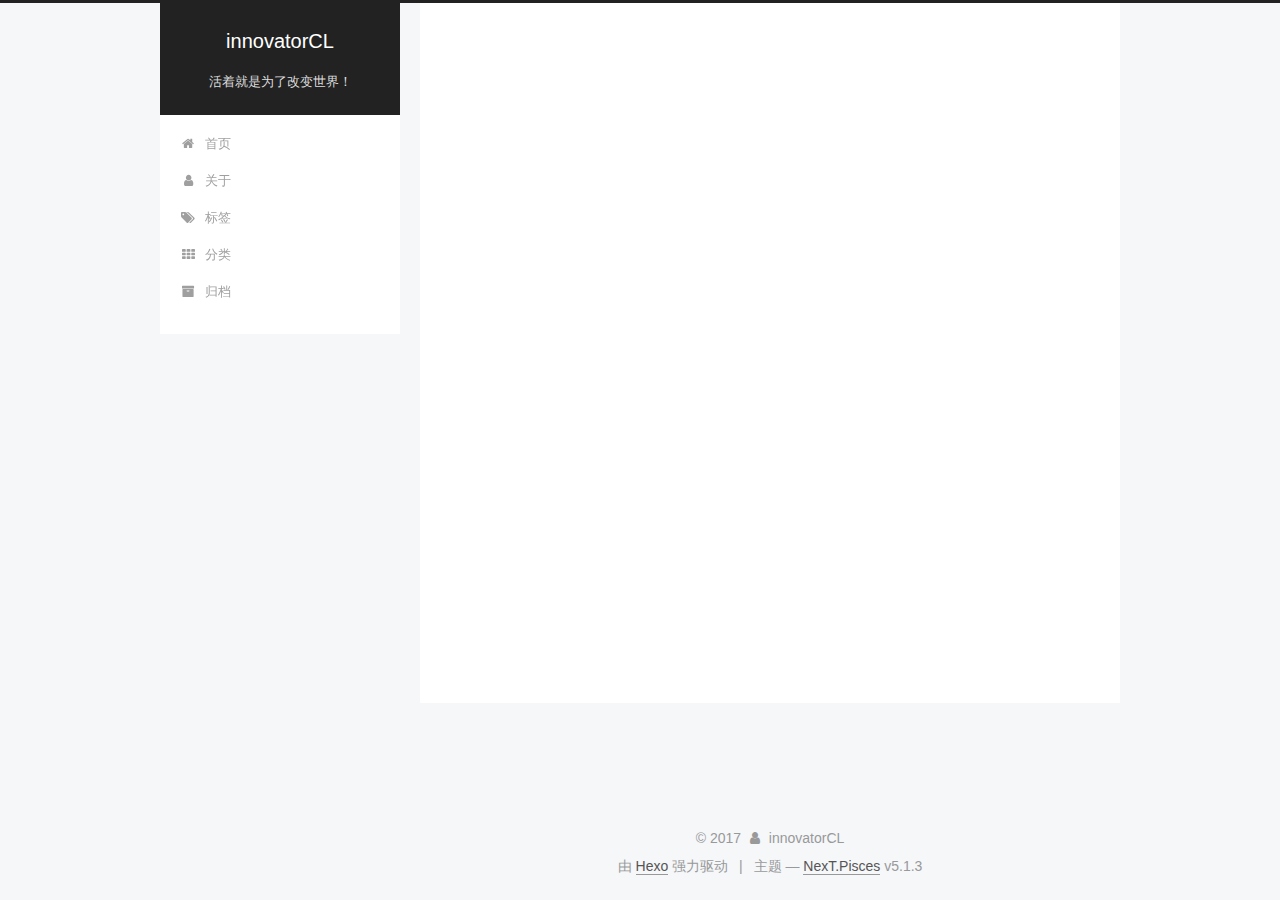
==== commit 56b348cf: "Site updated: 2017-11-17 21:27:20" ====
--- a/about/index.html
+++ b/about/index.html
@@ -329,7 +329,7 @@
               
                 <a href="/archives/">
               
-                  <span class="site-state-item-count">2</span>
+                  <span class="site-state-item-count">3</span>
                   <span class="site-state-item-name">日志</span>
                 </a>
               </div>
--- a/css/main.css
+++ b/css/main.css
@@ -1943,7 +1943,7 @@
   width: 4px;
   height: 4px;
   border-radius: 50%;
-  background: #220321;
+  background: #65c2e4;
 }
 .links-of-blogroll {
   font-size: 13px;
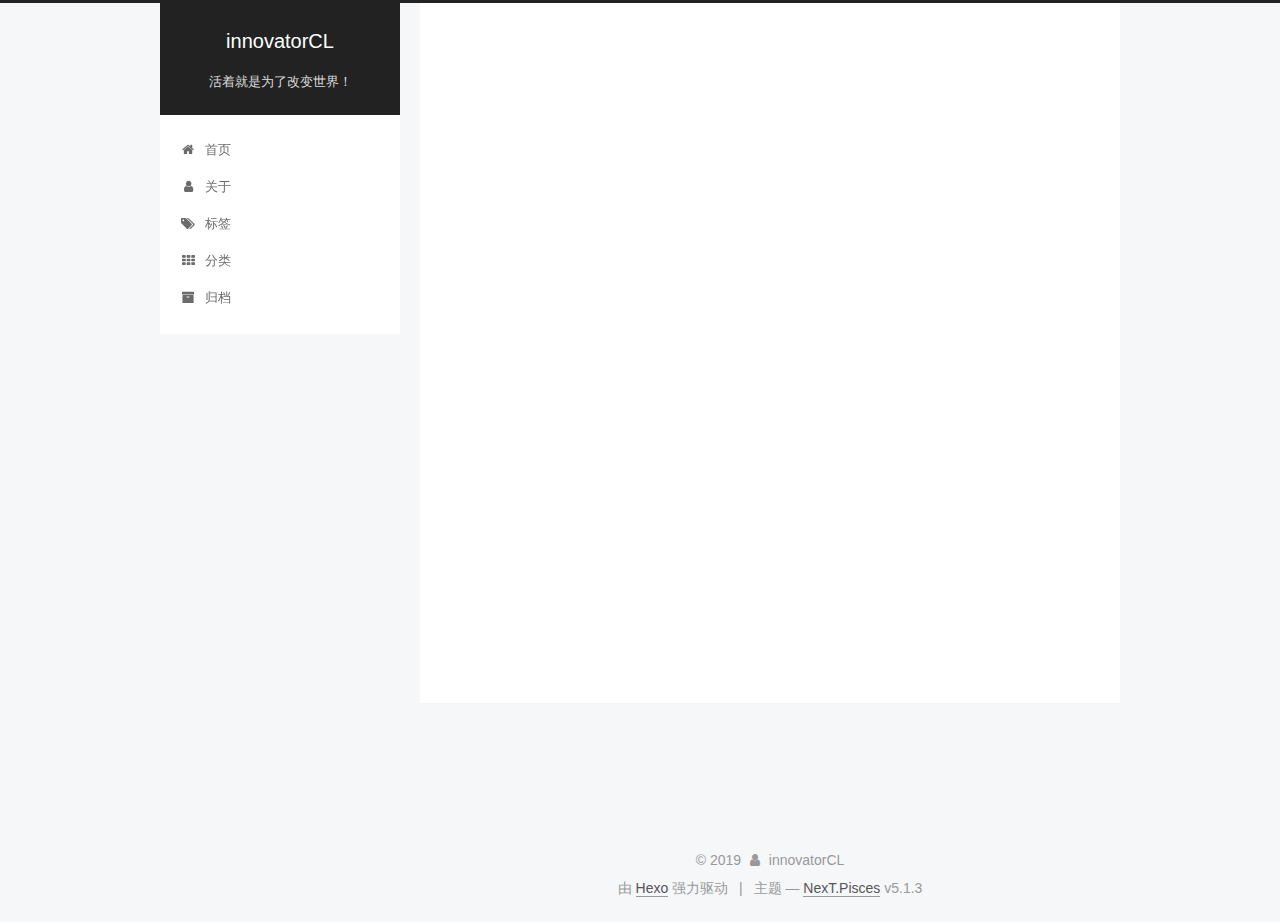
==== commit 0202e8c9: "Site updated: 2019-08-24 10:33:33" ====
--- a/about/index.html
+++ b/about/index.html
@@ -329,7 +329,7 @@
               
                 <a href="/archives/">
               
-                  <span class="site-state-item-count">3</span>
+                  <span class="site-state-item-count">4</span>
                   <span class="site-state-item-name">日志</span>
                 </a>
               </div>
@@ -381,6 +381,10 @@
                     <a href="http://www.jianshu.com/u/0a33c9d0f0f2" title="innovatorCL" target="_blank">innovatorCL</a>
                   </li>
                 
+                  <li class="links-of-blogroll-item">
+                    <a href="https://www.upyun.com/?utm_source=lianmeng&utm_medium=referral" title="又拍云" target="_blank">又拍云</a>
+                  </li>
+                
               </ul>
             </div>
           
@@ -404,7 +408,7 @@
 
     <footer id="footer" class="footer">
       <div class="footer-inner">
-        <div class="copyright">&copy; <span itemprop="copyrightYear">2017</span>
+        <div class="copyright">&copy; <span itemprop="copyrightYear">2019</span>
   <span class="with-love">
     <i class="fa fa-user"></i>
   </span>
--- a/css/main.css
+++ b/css/main.css
@@ -1943,7 +1943,7 @@
   width: 4px;
   height: 4px;
   border-radius: 50%;
-  background: #65c2e4;
+  background: #4ba82e;
 }
 .links-of-blogroll {
   font-size: 13px;
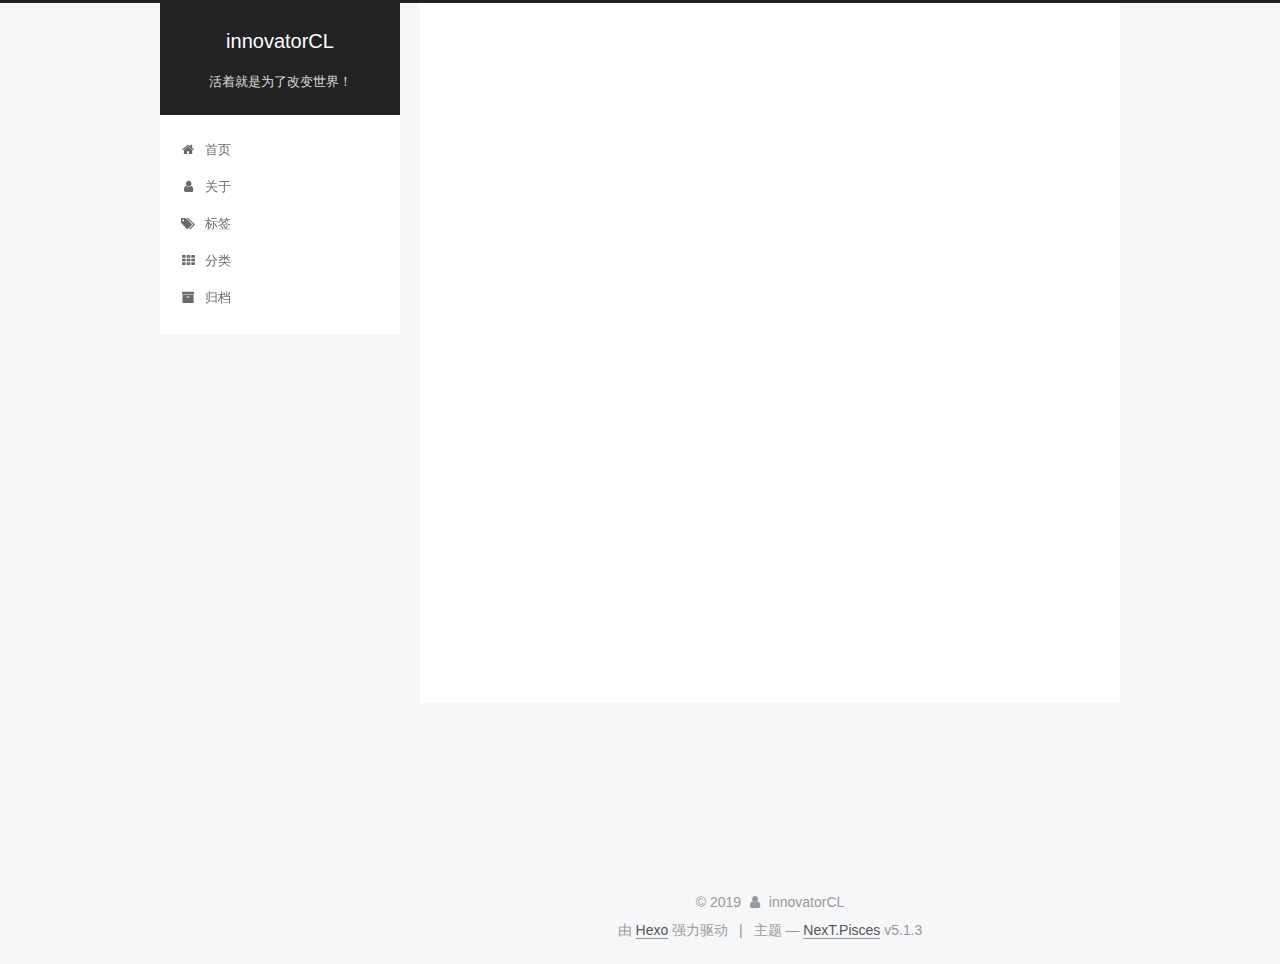
==== commit d7ec6015: "修改又拍云描述" ====
--- a/about/index.html
+++ b/about/index.html
@@ -382,7 +382,7 @@
                   </li>
                 
                   <li class="links-of-blogroll-item">
-                    <a href="https://www.upyun.com/?utm_source=lianmeng&utm_medium=referral" title="又拍云" target="_blank">又拍云</a>
+                    <a href="https://www.upyun.com/?utm_source=lianmeng&utm_medium=referral" title="又拍云" target="_blank">本网站由<img src="images/ypy_logo2.png">提供CDN加速/云存储服务</a>
                   </li>
                 
               </ul>
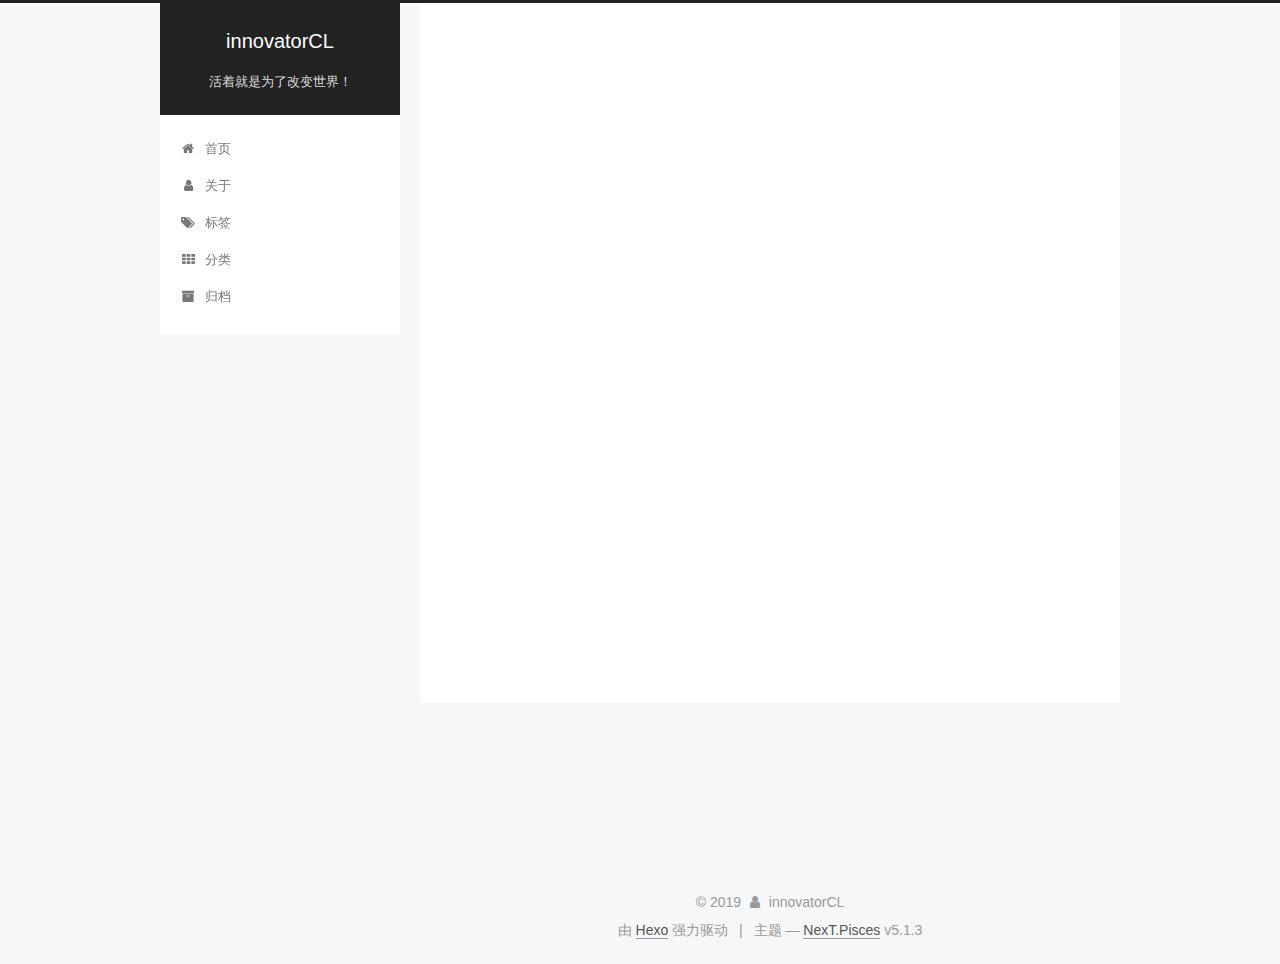
==== commit 8c35cdd7: "修改又拍云描述" ====
--- a/about/index.html
+++ b/about/index.html
@@ -382,7 +382,7 @@
                   </li>
                 
                   <li class="links-of-blogroll-item">
-                    <a href="https://www.upyun.com/?utm_source=lianmeng&utm_medium=referral" title="又拍云" target="_blank">本网站由<img src="images/ypy_logo2.png">提供CDN加速/云存储服务</a>
+                    <a href="https://www.upyun.com/?utm_source=lianmeng&utm_medium=referral" title="又拍云" target="_blank">本网站由<img src="http://innovator-blogimage.test.upcdn.net/2021/12/16/ypy_logo2.png">提供CDN加速/云存储服务</a>
                   </li>
                 
               </ul>
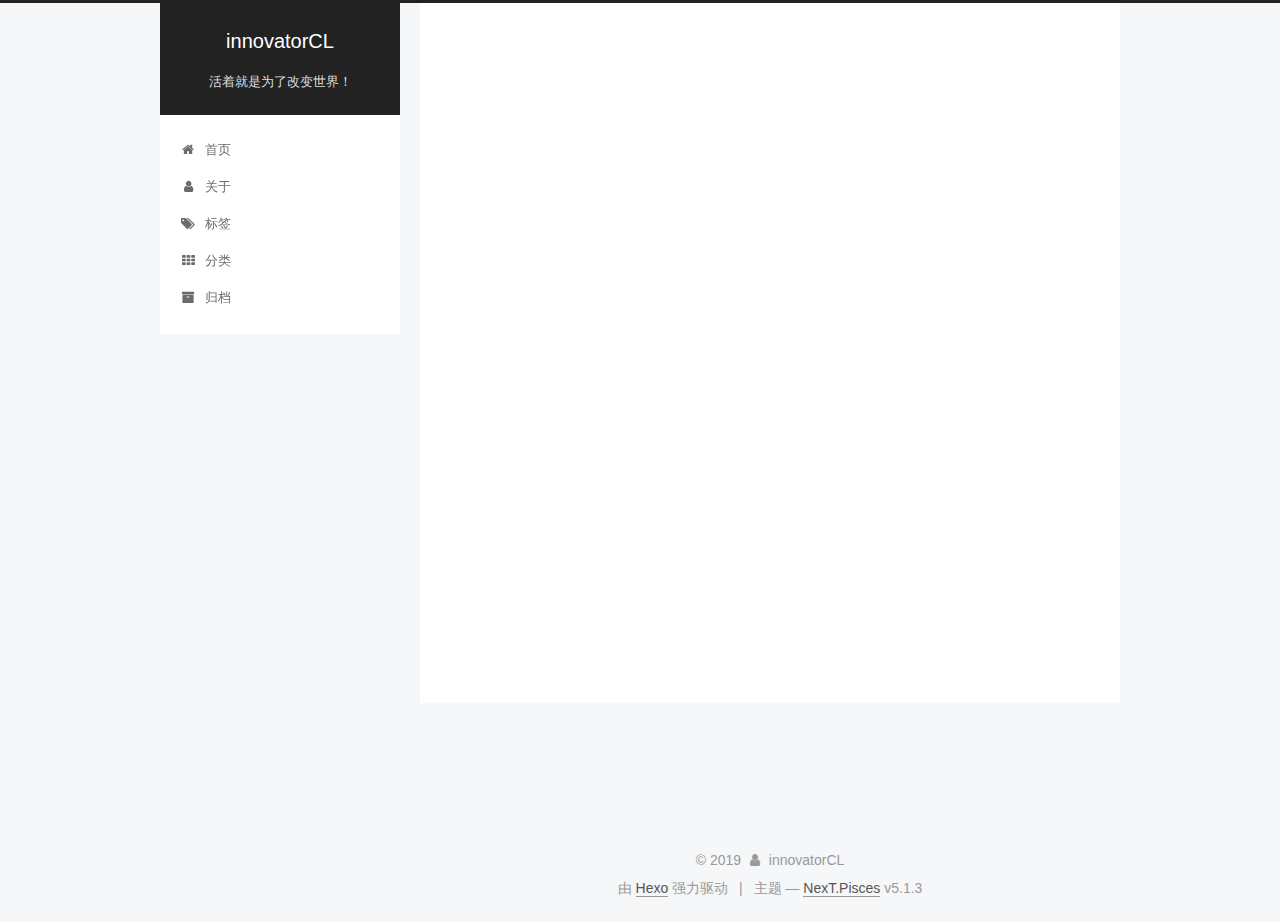
==== commit b0244b00: "修改又拍云描述" ====
--- a/about/index.html
+++ b/about/index.html
@@ -382,7 +382,7 @@
                   </li>
                 
                   <li class="links-of-blogroll-item">
-                    <a href="https://www.upyun.com/?utm_source=lianmeng&utm_medium=referral" title="又拍云" target="_blank">本网站由<img src="http://innovator-blogimage.test.upcdn.net/2021/12/16/ypy_logo2.png">提供CDN加速/云存储服务</a>
+                    <a href="https://www.upyun.com/?utm_source=lianmeng&utm_medium=referral" title="又拍云" target="_blank">本网站由又拍云提供CDN加速/云存储服务</a>
                   </li>
                 
               </ul>
